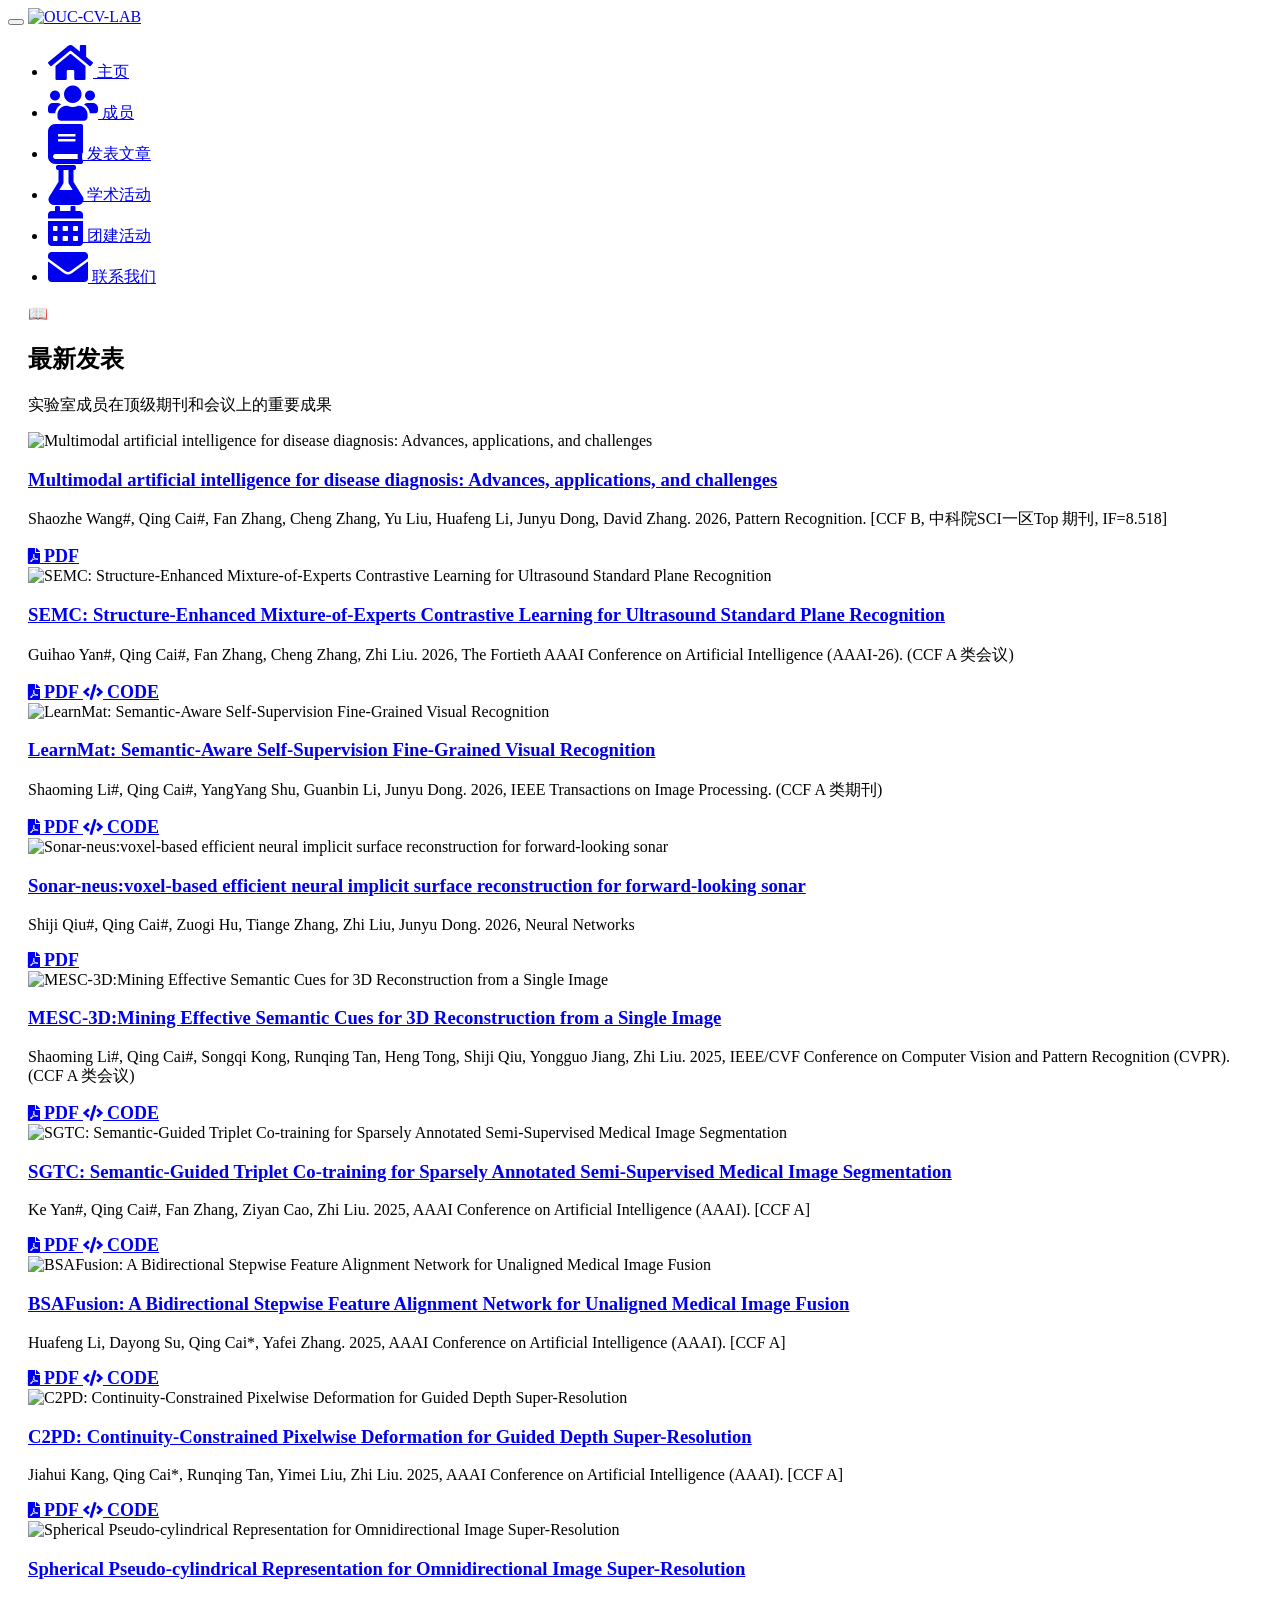
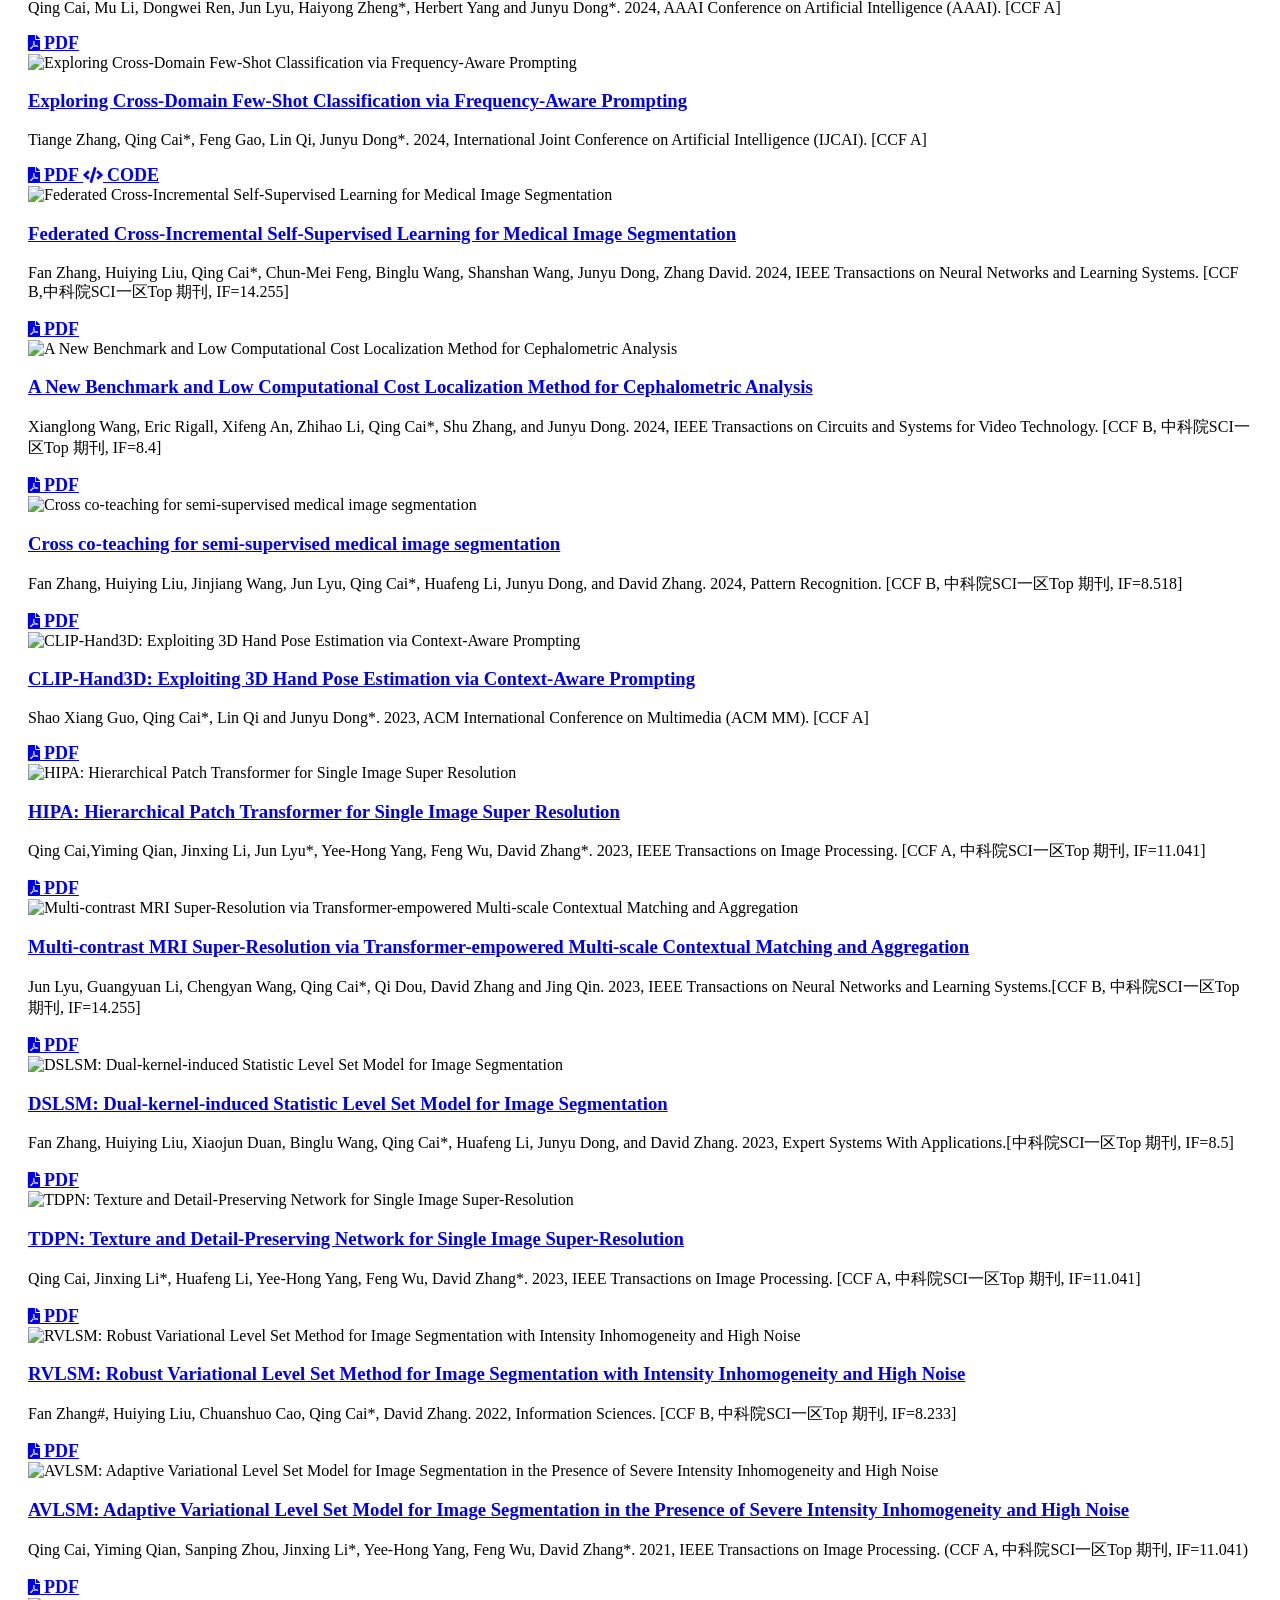
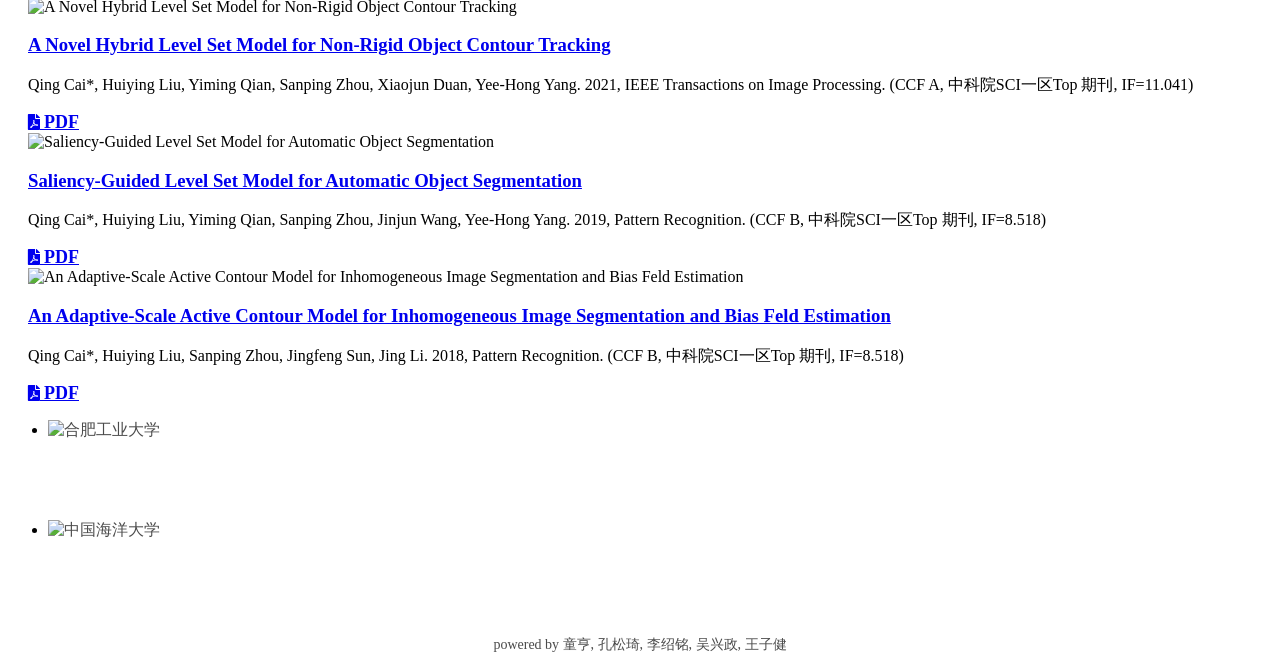
==== docs/publications/index.html @ 2d43ba0e "wzj7.7  添加发布论文" ====
<!DOCTYPE html>
<html>

  <head>
	<meta charset="utf-8">
	<meta http-equiv="X-UA-Compatible" content="IE=edge">
	<!--<meta name="viewport" content="width=device-width, initial-scale=1">-->
	<meta name="viewport" content="width=980">
	<title>计算机视觉前沿交叉实验室 - Publications</title>
	<meta name="description" content="计算机视觉前沿交叉实验室: Publications">
	<link rel="stylesheet" href="http://localhost:4000/css/main.css">
	<link rel="canonical" href="http://localhost:4000/publications/">
	<link rel="shortcut icon" type ="image/x-icon" href="http://localhost:4000/images/icon.ico">
	<link rel="stylesheet" href="https://use.fontawesome.com/releases/v5.0.13/css/all.css" integrity="sha384-DNOHZ68U8hZfKXOrtjWvjxusGo9WQnrNx2sqG0tfsghAvtVlRW3tvkXWZh58N9jp" crossorigin="anonymous">
	<link rel="stylesheet" href="/css/academicons/css/academicons.css">

	
</head>


  <body>

    <div class="navbar navbar-default navbar-fixed-top" role="navigation">
  <div class="container-fluid">
	<div class="navbar-header">
	  <button type="button" class="navbar-toggle collapsed" data-toggle="collapse" data-target="#navbar-collapse-1" aria-expanded="false">
		<span class="sr-only">Toggle navigation</span>
		<span class="icon-bar"></span>
		<span class="icon-bar"></span>
		<span class="icon-bar"></span>
	  </button>
	
    <a class="navbar-brand" href="http://localhost:4000/" style="padding-top: 6px;">
		<!-- Frontier CrossVision Laboratory @ OUC -->
		<img src="http://localhost:4000/images/vmvlab_cw.png" alt="OUC-CV-LAB" width="100" height="75" class="d-inline-block align-text-top" style="margin: 0px; padding:0px;">
	</a>
	</div>

	<div class="collapse navbar-collapse" id="navbar-collapse-1">
	  <ul class="nav navbar-nav navbar-right">
		<li><a href="http://localhost:4000/" class="nav-link"><i class="fas fa-home" style="font-size: 2.5rem"></i> 主页</a></li>
		<li><a href="http://localhost:4000/team" class="nav-link"><i class="fas fa-users" style="font-size: 2.5rem"></i> 成员</a></li>

		<li><a href="http://localhost:4000/publications" class="nav-link"><i class="fas fa-book" style="font-size: 2.5rem"></i> 发表文章</a></li>
		<!-- <li><a href="http://localhost:4000/code">Code</a></li> -->
		<li><a href="http://localhost:4000/activity" class="nav-link"><i class="fas fa-flask" style="font-size: 2.5rem"></i> 学术活动</a></li>
		<li><a href="http://localhost:4000/tuanjian" class="nav-link"><i class="fas fa-calendar-alt" style="font-size: 2.5rem"></i> 团建活动</a></li>
		<li><a href="http://localhost:4000/contact" class="nav-link"><i class="fas fa-envelope" style="font-size: 2.5rem"></i> 联系我们</a></li>
	  </ul>
	</div>
	
  </div>
</div>



    <div class="container-fluid">
      <div class="row" style="margin-left: 20px; margin-right: 20px;">
        <!-- 发表文章内容区域 -->
<div class="content-section">
  <div class="row">
    <div class="col-sm-12">
      <div class="publications-section">
        <div class="section-header">
          <div class="section-icon">📖</div>
          <div>
            <h2 class="section-title">最新发表</h2>
            <p class="section-description">实验室成员在顶级期刊和会议上的重要成果</p>
          </div>
        </div>
        
        <div class="publications-grid">
          
          
          <div class="publication-card">
            <!-- 论文图片在上方 -->
            <div class="publication-image">
              <img src="http://localhost:4000/images/pubpic/wangshaozhe_26.jpg" alt="Multimodal artificial intelligence for disease diagnosis: Advances, applications, and challenges" />
            </div>
            
            <!-- 论文文字描述在图片下方 -->
            <div class="publication-content">
              <h3 class="publication-title">
                
                <a href="https://www.sciencedirect.com/science/article/pii/S003132032600422X" target="_blank">Multimodal artificial intelligence for disease diagnosis: Advances, applications, and challenges</a>
                
              </h3>
              <p class="publication-authors">Shaozhe Wang#, Qing Cai#, Fan Zhang, Cheng Zhang, Yu Liu, Huafeng Li, Junyu Dong, David Zhang. 2026, Pattern Recognition. [CCF B, 中科院SCI一区Top 期刊, IF=8.518]</p>
              
              <!-- 操作按钮 -->
              <div class="publication-links">
                
                <a href="https://www.sciencedirect.com/science/article/pii/S003132032600422X" class="publication-link pdf-link" target="_blank">
                  <i class="fas fa-file-pdf"></i>
                  <span style="font-size: 18px; font-weight: bold;">PDF</span>
                </a>
                
                
              </div>
            </div>
          </div>
          
          
          
          <div class="publication-card">
            <!-- 论文图片在上方 -->
            <div class="publication-image">
              <img src="http://localhost:4000/images/pubpic/yanguihao_26.jpg" alt="SEMC: Structure-Enhanced Mixture-of-Experts Contrastive Learning for Ultrasound Standard Plane Recognition" />
            </div>
            
            <!-- 论文文字描述在图片下方 -->
            <div class="publication-content">
              <h3 class="publication-title">
                
                <a href="https://ojs.aaai.org/index.php/AAAI/article/view/37241" target="_blank">SEMC: Structure-Enhanced Mixture-of-Experts Contrastive Learning for Ultrasound Standard Plane Recognition</a>
                
              </h3>
              <p class="publication-authors">Guihao Yan#, Qing Cai#, Fan Zhang, Cheng Zhang, Zhi Liu. 2026, The Fortieth AAAI Conference on Artificial Intelligence (AAAI-26). (CCF A 类会议)</p>
              
              <!-- 操作按钮 -->
              <div class="publication-links">
                
                <a href="https://arxiv.org/abs/2511.12559" class="publication-link pdf-link" target="_blank">
                  <i class="fas fa-file-pdf"></i>
                  <span style="font-size: 18px; font-weight: bold;">PDF</span>
                </a>
                
                
                <a href="https://github.com/YanGuihao/SEMC" class="publication-link code-link" target="_blank">
                  <i class="fas fa-code"></i>
                  <span style="font-size: 18px; font-weight: bold;">CODE</span>
                </a>
                
              </div>
            </div>
          </div>
          
          
          
          <div class="publication-card">
            <!-- 论文图片在上方 -->
            <div class="publication-image">
              <img src="http://localhost:4000/images/pubpic/lishaoming_26.jpg" alt="LearnMat: Semantic-Aware Self-Supervision Fine-Grained Visual Recognition" />
            </div>
            
            <!-- 论文文字描述在图片下方 -->
            <div class="publication-content">
              <h3 class="publication-title">
                
                <a href="https://ieeexplore.ieee.org/document/11433510" target="_blank">LearnMat: Semantic-Aware Self-Supervision Fine-Grained Visual Recognition</a>
                
              </h3>
              <p class="publication-authors">Shaoming Li#, Qing Cai#, YangYang Shu, Guanbin Li, Junyu Dong. 2026, IEEE Transactions on Image Processing. (CCF A 类期刊)</p>
              
              <!-- 操作按钮 -->
              <div class="publication-links">
                
                <a href="https://ieeexplore.ieee.org/stamp/stamp.jsp?tp=&arnumber=11433510" class="publication-link pdf-link" target="_blank">
                  <i class="fas fa-file-pdf"></i>
                  <span style="font-size: 18px; font-weight: bold;">PDF</span>
                </a>
                
                
                <a href="https://github.com/Heng-CHY/LearnMat" class="publication-link code-link" target="_blank">
                  <i class="fas fa-code"></i>
                  <span style="font-size: 18px; font-weight: bold;">CODE</span>
                </a>
                
              </div>
            </div>
          </div>
          
          
          
          <div class="publication-card">
            <!-- 论文图片在上方 -->
            <div class="publication-image">
              <img src="http://localhost:4000/images/pubpic/qiushiji_26.jpg" alt="Sonar-neus:voxel-based efficient neural implicit surface reconstruction for forward-looking sonar" />
            </div>
            
            <!-- 论文文字描述在图片下方 -->
            <div class="publication-content">
              <h3 class="publication-title">
                
                <a href="https://www.sciencedirect.com/science/article/pii/S0893608026001267" target="_blank">Sonar-neus:voxel-based efficient neural implicit surface reconstruction for forward-looking sonar</a>
                
              </h3>
              <p class="publication-authors">Shiji Qiu#, Qing Cai#, Zuogi Hu, Tiange Zhang, Zhi Liu, Junyu Dong. 2026, Neural Networks</p>
              
              <!-- 操作按钮 -->
              <div class="publication-links">
                
                <a href="https://doi.org/10.1016/j.neunet.2026.108664" class="publication-link pdf-link" target="_blank">
                  <i class="fas fa-file-pdf"></i>
                  <span style="font-size: 18px; font-weight: bold;">PDF</span>
                </a>
                
                
              </div>
            </div>
          </div>
          
          
          
          <div class="publication-card">
            <!-- 论文图片在上方 -->
            <div class="publication-image">
              <img src="http://localhost:4000/images/pubpic/2743.jpg" alt="MESC-3D:Mining Effective Semantic Cues for 3D Reconstruction from a Single Image" />
            </div>
            
            <!-- 论文文字描述在图片下方 -->
            <div class="publication-content">
              <h3 class="publication-title">
                
                <a href="https://arxiv.org/html/2502.20861v1" target="_blank">MESC-3D:Mining Effective Semantic Cues for 3D Reconstruction from a Single Image</a>
                
              </h3>
              <p class="publication-authors">Shaoming Li#, Qing Cai#, Songqi Kong, Runqing Tan, Heng Tong, Shiji Qiu, Yongguo Jiang, Zhi Liu. 2025, IEEE/CVF Conference on Computer Vision and Pattern Recognition (CVPR). (CCF A 类会议)</p>
              
              <!-- 操作按钮 -->
              <div class="publication-links">
                
                <a href="https://arxiv.org/html/2502.20861v1" class="publication-link pdf-link" target="_blank">
                  <i class="fas fa-file-pdf"></i>
                  <span style="font-size: 18px; font-weight: bold;">PDF</span>
                </a>
                
                
                <a href="https://github.com/QINGQINGLE/MESC-3D/tree/main" class="publication-link code-link" target="_blank">
                  <i class="fas fa-code"></i>
                  <span style="font-size: 18px; font-weight: bold;">CODE</span>
                </a>
                
              </div>
            </div>
          </div>
          
          
          
          <div class="publication-card">
            <!-- 论文图片在上方 -->
            <div class="publication-image">
              <img src="http://localhost:4000/images/pubpic/yankeaaai.jpg" alt="SGTC: Semantic-Guided Triplet Co-training for Sparsely Annotated Semi-Supervised Medical Image Segmentation" />
            </div>
            
            <!-- 论文文字描述在图片下方 -->
            <div class="publication-content">
              <h3 class="publication-title">
                
                <a href="https://arxiv.org/abs/2412.15526" target="_blank">SGTC: Semantic-Guided Triplet Co-training for Sparsely Annotated Semi-Supervised Medical Image Segmentation</a>
                
              </h3>
              <p class="publication-authors">Ke Yan#, Qing Cai#, Fan Zhang, Ziyan Cao, Zhi Liu. 2025, AAAI Conference on Artificial Intelligence (AAAI). [CCF A]</p>
              
              <!-- 操作按钮 -->
              <div class="publication-links">
                
                <a href="https://arxiv.org/abs/2412.15526" class="publication-link pdf-link" target="_blank">
                  <i class="fas fa-file-pdf"></i>
                  <span style="font-size: 18px; font-weight: bold;">PDF</span>
                </a>
                
                
                <a href="https://github.com/xmeimeimei/SGTC" class="publication-link code-link" target="_blank">
                  <i class="fas fa-code"></i>
                  <span style="font-size: 18px; font-weight: bold;">CODE</span>
                </a>
                
              </div>
            </div>
          </div>
          
          
          
          <div class="publication-card">
            <!-- 论文图片在上方 -->
            <div class="publication-image">
              <img src="http://localhost:4000/images/pubpic/bsafusion.jpg" alt="BSAFusion: A Bidirectional Stepwise Feature Alignment Network for Unaligned Medical Image Fusion" />
            </div>
            
            <!-- 论文文字描述在图片下方 -->
            <div class="publication-content">
              <h3 class="publication-title">
                
                <a href="https://arxiv.org/pdf/2412.08050" target="_blank">BSAFusion: A Bidirectional Stepwise Feature Alignment Network for Unaligned Medical Image Fusion</a>
                
              </h3>
              <p class="publication-authors">Huafeng Li, Dayong Su, Qing Cai*, Yafei Zhang. 2025, AAAI Conference on Artificial Intelligence (AAAI). [CCF A]</p>
              
              <!-- 操作按钮 -->
              <div class="publication-links">
                
                <a href="https://arxiv.org/pdf/2412.08050" class="publication-link pdf-link" target="_blank">
                  <i class="fas fa-file-pdf"></i>
                  <span style="font-size: 18px; font-weight: bold;">PDF</span>
                </a>
                
                
                <a href="https://github.com/slrl123/BSAFusion" class="publication-link code-link" target="_blank">
                  <i class="fas fa-code"></i>
                  <span style="font-size: 18px; font-weight: bold;">CODE</span>
                </a>
                
              </div>
            </div>
          </div>
          
          
          
          <div class="publication-card">
            <!-- 论文图片在上方 -->
            <div class="publication-image">
              <img src="http://localhost:4000/images/pubpic/c2pd.jpg" alt="C2PD: Continuity-Constrained Pixelwise Deformation for Guided Depth Super-Resolution" />
            </div>
            
            <!-- 论文文字描述在图片下方 -->
            <div class="publication-content">
              <h3 class="publication-title">
                
                <a href="https://arxiv.org/pdf/2501.07688" target="_blank">C2PD: Continuity-Constrained Pixelwise Deformation for Guided Depth Super-Resolution</a>
                
              </h3>
              <p class="publication-authors">Jiahui Kang, Qing Cai*, Runqing Tan, Yimei Liu, Zhi Liu. 2025, AAAI Conference on Artificial Intelligence (AAAI). [CCF A]</p>
              
              <!-- 操作按钮 -->
              <div class="publication-links">
                
                <a href="https://arxiv.org/pdf/2501.07688" class="publication-link pdf-link" target="_blank">
                  <i class="fas fa-file-pdf"></i>
                  <span style="font-size: 18px; font-weight: bold;">PDF</span>
                </a>
                
                
                <a href="https://github.com/amhamster/C2PD" class="publication-link code-link" target="_blank">
                  <i class="fas fa-code"></i>
                  <span style="font-size: 18px; font-weight: bold;">CODE</span>
                </a>
                
              </div>
            </div>
          </div>
          
          
          
          <div class="publication-card">
            <!-- 论文图片在上方 -->
            <div class="publication-image">
              <img src="http://localhost:4000/images/pubpic/spr.jpg" alt="Spherical Pseudo-cylindrical Representation for Omnidirectional Image Super-Resolution" />
            </div>
            
            <!-- 论文文字描述在图片下方 -->
            <div class="publication-content">
              <h3 class="publication-title">
                
                <a href="https://ojs.aaai.org/index.php/AAAI/article/view/27846" target="_blank">Spherical Pseudo-cylindrical Representation for Omnidirectional Image Super-Resolution</a>
                
              </h3>
              <p class="publication-authors">Qing Cai, Mu Li, Dongwei Ren, Jun Lyu, Haiyong Zheng*, Herbert Yang and Junyu Dong*. 2024, AAAI Conference on Artificial Intelligence (AAAI). [CCF A]</p>
              
              <!-- 操作按钮 -->
              <div class="publication-links">
                
                <a href="https://ojs.aaai.org/index.php/AAAI/article/view/27846" class="publication-link pdf-link" target="_blank">
                  <i class="fas fa-file-pdf"></i>
                  <span style="font-size: 18px; font-weight: bold;">PDF</span>
                </a>
                
                
              </div>
            </div>
          </div>
          
          
          
          <div class="publication-card">
            <!-- 论文图片在上方 -->
            <div class="publication-image">
              <img src="http://localhost:4000/images/pubpic/tiange.jpg" alt="Exploring Cross-Domain Few-Shot Classification via Frequency-Aware Prompting" />
            </div>
            
            <!-- 论文文字描述在图片下方 -->
            <div class="publication-content">
              <h3 class="publication-title">
                
                <a href="https://arxiv.org/pdf/2406.16422" target="_blank">Exploring Cross-Domain Few-Shot Classification via Frequency-Aware Prompting</a>
                
              </h3>
              <p class="publication-authors">Tiange Zhang, Qing Cai*, Feng Gao, Lin Qi, Junyu Dong*. 2024, International Joint Conference on Artificial Intelligence (IJCAI). [CCF A]</p>
              
              <!-- 操作按钮 -->
              <div class="publication-links">
                
                <a href="https://arxiv.org/pdf/2406.16422" class="publication-link pdf-link" target="_blank">
                  <i class="fas fa-file-pdf"></i>
                  <span style="font-size: 18px; font-weight: bold;">PDF</span>
                </a>
                
                
                <a href="https://github.com/tinkez/FAP_CDFSC" class="publication-link code-link" target="_blank">
                  <i class="fas fa-code"></i>
                  <span style="font-size: 18px; font-weight: bold;">CODE</span>
                </a>
                
              </div>
            </div>
          </div>
          
          
          
          <div class="publication-card">
            <!-- 论文图片在上方 -->
            <div class="publication-image">
              <img src="http://localhost:4000/images/pubpic/1842.jpg" alt="Federated Cross-Incremental Self-Supervised Learning for Medical Image Segmentation" />
            </div>
            
            <!-- 论文文字描述在图片下方 -->
            <div class="publication-content">
              <h3 class="publication-title">
                
                <a href="https://ieeexplore.ieee.org/abstract/document/10715722" target="_blank">Federated Cross-Incremental Self-Supervised Learning for Medical Image Segmentation</a>
                
              </h3>
              <p class="publication-authors">Fan Zhang, Huiying Liu, Qing Cai*, Chun-Mei Feng, Binglu Wang, Shanshan Wang, Junyu Dong, Zhang David. 2024, IEEE Transactions on Neural Networks and Learning Systems. [CCF B,中科院SCI一区Top 期刊, IF=14.255]</p>
              
              <!-- 操作按钮 -->
              <div class="publication-links">
                
                <a href="https://ieeexplore.ieee.org/abstract/document/10715722" class="publication-link pdf-link" target="_blank">
                  <i class="fas fa-file-pdf"></i>
                  <span style="font-size: 18px; font-weight: bold;">PDF</span>
                </a>
                
                
              </div>
            </div>
          </div>
          
          
          
          <div class="publication-card">
            <!-- 论文图片在上方 -->
            <div class="publication-image">
              <img src="http://localhost:4000/images/pubpic/2041.jpg" alt="A New Benchmark and Low Computational Cost Localization Method for Cephalometric Analysis" />
            </div>
            
            <!-- 论文文字描述在图片下方 -->
            <div class="publication-content">
              <h3 class="publication-title">
                
                <a href="https://ieeexplore.ieee.org/abstract/document/10494542" target="_blank">A New Benchmark and Low Computational Cost Localization Method for Cephalometric Analysis</a>
                
              </h3>
              <p class="publication-authors">Xianglong Wang, Eric Rigall, Xifeng An, Zhihao Li, Qing Cai*, Shu Zhang, and Junyu Dong. 2024, IEEE Transactions on Circuits and Systems for Video Technology. [CCF B, 中科院SCI一区Top 期刊, IF=8.4]</p>
              
              <!-- 操作按钮 -->
              <div class="publication-links">
                
                <a href="https://ieeexplore.ieee.org/abstract/document/10494542" class="publication-link pdf-link" target="_blank">
                  <i class="fas fa-file-pdf"></i>
                  <span style="font-size: 18px; font-weight: bold;">PDF</span>
                </a>
                
                
              </div>
            </div>
          </div>
          
          
          
          <div class="publication-card">
            <!-- 论文图片在上方 -->
            <div class="publication-image">
              <img src="http://localhost:4000/images/pubpic/2220.jpg" alt="Cross co-teaching for semi-supervised medical image segmentation" />
            </div>
            
            <!-- 论文文字描述在图片下方 -->
            <div class="publication-content">
              <h3 class="publication-title">
                
                <a href="https://www.sciencedirect.com/science/article/pii/S0031320324001778" target="_blank">Cross co-teaching for semi-supervised medical image segmentation</a>
                
              </h3>
              <p class="publication-authors">Fan Zhang, Huiying Liu, Jinjiang Wang, Jun Lyu, Qing Cai*, Huafeng Li, Junyu Dong, and David Zhang. 2024, Pattern Recognition. [CCF B, 中科院SCI一区Top 期刊, IF=8.518]</p>
              
              <!-- 操作按钮 -->
              <div class="publication-links">
                
                <a href="https://www.sciencedirect.com/science/article/pii/S0031320324001778" class="publication-link pdf-link" target="_blank">
                  <i class="fas fa-file-pdf"></i>
                  <span style="font-size: 18px; font-weight: bold;">PDF</span>
                </a>
                
                
              </div>
            </div>
          </div>
          
          
          
          <div class="publication-card">
            <!-- 论文图片在上方 -->
            <div class="publication-image">
              <img src="http://localhost:4000/images/pubpic/2359.jpg" alt="CLIP-Hand3D: Exploiting 3D Hand Pose Estimation via Context-Aware Prompting" />
            </div>
            
            <!-- 论文文字描述在图片下方 -->
            <div class="publication-content">
              <h3 class="publication-title">
                
                <a href="https://arxiv.org/pdf/2309.16140" target="_blank">CLIP-Hand3D: Exploiting 3D Hand Pose Estimation via Context-Aware Prompting</a>
                
              </h3>
              <p class="publication-authors">Shao Xiang Guo, Qing Cai*, Lin Qi and Junyu Dong*. 2023, ACM International Conference on Multimedia (ACM MM). [CCF A]</p>
              
              <!-- 操作按钮 -->
              <div class="publication-links">
                
                <a href="https://arxiv.org/pdf/2309.16140" class="publication-link pdf-link" target="_blank">
                  <i class="fas fa-file-pdf"></i>
                  <span style="font-size: 18px; font-weight: bold;">PDF</span>
                </a>
                
                
              </div>
            </div>
          </div>
          
          
          
          <div class="publication-card">
            <!-- 论文图片在上方 -->
            <div class="publication-image">
              <img src="http://localhost:4000/images/pubpic/hipa.jpg" alt="HIPA: Hierarchical Patch Transformer for Single Image Super Resolution" />
            </div>
            
            <!-- 论文文字描述在图片下方 -->
            <div class="publication-content">
              <h3 class="publication-title">
                
                <a href="https://arxiv.org/pdf/2203.10247" target="_blank">HIPA: Hierarchical Patch Transformer for Single Image Super Resolution</a>
                
              </h3>
              <p class="publication-authors">Qing Cai,Yiming Qian, Jinxing Li, Jun Lyu*, Yee-Hong Yang, Feng Wu, David Zhang*. 2023, IEEE Transactions on Image Processing. [CCF A, 中科院SCI一区Top 期刊, IF=11.041]</p>
              
              <!-- 操作按钮 -->
              <div class="publication-links">
                
                <a href="https://arxiv.org/pdf/2203.10247" class="publication-link pdf-link" target="_blank">
                  <i class="fas fa-file-pdf"></i>
                  <span style="font-size: 18px; font-weight: bold;">PDF</span>
                </a>
                
                
              </div>
            </div>
          </div>
          
          
          
          <div class="publication-card">
            <!-- 论文图片在上方 -->
            <div class="publication-image">
              <img src="http://localhost:4000/images/pubpic/mms.jpg" alt="Multi-contrast MRI Super-Resolution via Transformer-empowered Multi-scale Contextual Matching and Aggregation" />
            </div>
            
            <!-- 论文文字描述在图片下方 -->
            <div class="publication-content">
              <h3 class="publication-title">
                
                <a href="https://ieeexplore.ieee.org/abstract/document/10063231" target="_blank">Multi-contrast MRI Super-Resolution via Transformer-empowered Multi-scale Contextual Matching and Aggregation</a>
                
              </h3>
              <p class="publication-authors">Jun Lyu, Guangyuan Li, Chengyan Wang, Qing Cai*, Qi Dou, David Zhang and Jing Qin. 2023, IEEE Transactions on Neural Networks and Learning Systems.[CCF B, 中科院SCI一区Top 期刊, IF=14.255]</p>
              
              <!-- 操作按钮 -->
              <div class="publication-links">
                
                <a href="https://ieeexplore.ieee.org/abstract/document/10063231" class="publication-link pdf-link" target="_blank">
                  <i class="fas fa-file-pdf"></i>
                  <span style="font-size: 18px; font-weight: bold;">PDF</span>
                </a>
                
                
              </div>
            </div>
          </div>
          
          
          
          <div class="publication-card">
            <!-- 论文图片在上方 -->
            <div class="publication-image">
              <img src="http://localhost:4000/images/pubpic/4923.jpg" alt="DSLSM: Dual-kernel-induced Statistic Level Set Model for Image Segmentation" />
            </div>
            
            <!-- 论文文字描述在图片下方 -->
            <div class="publication-content">
              <h3 class="publication-title">
                
                <a href="https://www.sciencedirect.com/science/article/pii/S0957417423032748" target="_blank">DSLSM: Dual-kernel-induced Statistic Level Set Model for Image Segmentation</a>
                
              </h3>
              <p class="publication-authors">Fan Zhang, Huiying Liu, Xiaojun Duan, Binglu Wang, Qing Cai*, Huafeng Li, Junyu Dong, and David Zhang. 2023, Expert Systems With Applications.[中科院SCI一区Top 期刊, IF=8.5]</p>
              
              <!-- 操作按钮 -->
              <div class="publication-links">
                
                <a href="https://www.sciencedirect.com/science/article/pii/S0957417423032748" class="publication-link pdf-link" target="_blank">
                  <i class="fas fa-file-pdf"></i>
                  <span style="font-size: 18px; font-weight: bold;">PDF</span>
                </a>
                
                
              </div>
            </div>
          </div>
          
          
          
          <div class="publication-card">
            <!-- 论文图片在上方 -->
            <div class="publication-image">
              <img src="http://localhost:4000/images/pubpic/5952.jpg" alt="TDPN: Texture and Detail-Preserving Network for Single Image Super-Resolution" />
            </div>
            
            <!-- 论文文字描述在图片下方 -->
            <div class="publication-content">
              <h3 class="publication-title">
                
                <a href="https://ieeexplore.ieee.org/abstract/document/9727093" target="_blank">TDPN: Texture and Detail-Preserving Network for Single Image Super-Resolution</a>
                
              </h3>
              <p class="publication-authors">Qing Cai, Jinxing Li*, Huafeng Li, Yee-Hong Yang, Feng Wu, David Zhang*. 2023, IEEE Transactions on Image Processing. [CCF A, 中科院SCI一区Top 期刊, IF=11.041]</p>
              
              <!-- 操作按钮 -->
              <div class="publication-links">
                
                <a href="https://ieeexplore.ieee.org/abstract/document/9727093" class="publication-link pdf-link" target="_blank">
                  <i class="fas fa-file-pdf"></i>
                  <span style="font-size: 18px; font-weight: bold;">PDF</span>
                </a>
                
                
              </div>
            </div>
          </div>
          
          
          
          <div class="publication-card">
            <!-- 论文图片在上方 -->
            <div class="publication-image">
              <img src="http://localhost:4000/images/pubpic/0303.jpg" alt="RVLSM: Robust Variational Level Set Method for Image Segmentation with Intensity Inhomogeneity and High Noise" />
            </div>
            
            <!-- 论文文字描述在图片下方 -->
            <div class="publication-content">
              <h3 class="publication-title">
                
                <a href="https://www.sciencedirect.com/science/article/pii/S0020025522002468" target="_blank">RVLSM: Robust Variational Level Set Method for Image Segmentation with Intensity Inhomogeneity and High Noise</a>
                
              </h3>
              <p class="publication-authors">Fan Zhang#, Huiying Liu, Chuanshuo Cao, Qing Cai*, David Zhang. 2022, Information Sciences. [CCF B, 中科院SCI一区Top 期刊, IF=8.233]</p>
              
              <!-- 操作按钮 -->
              <div class="publication-links">
                
                <a href="https://www.sciencedirect.com/science/article/pii/S0020025522002468" class="publication-link pdf-link" target="_blank">
                  <i class="fas fa-file-pdf"></i>
                  <span style="font-size: 18px; font-weight: bold;">PDF</span>
                </a>
                
                
              </div>
            </div>
          </div>
          
          
          
          <div class="publication-card">
            <!-- 论文图片在上方 -->
            <div class="publication-image">
              <img src="http://localhost:4000/images/pubpic/1250.jpg" alt="AVLSM: Adaptive Variational Level Set Model for Image Segmentation in the Presence of Severe Intensity Inhomogeneity and High Noise" />
            </div>
            
            <!-- 论文文字描述在图片下方 -->
            <div class="publication-content">
              <h3 class="publication-title">
                
                <a href="https://ieeexplore.ieee.org/abstract/document/9619954/" target="_blank">AVLSM: Adaptive Variational Level Set Model for Image Segmentation in the Presence of Severe Intensity Inhomogeneity and High Noise</a>
                
              </h3>
              <p class="publication-authors">Qing Cai, Yiming Qian, Sanping Zhou, Jinxing Li*, Yee-Hong Yang, Feng Wu, David Zhang*. 2021, IEEE Transactions on Image Processing. (CCF A, 中科院SCI一区Top 期刊, IF=11.041)</p>
              
              <!-- 操作按钮 -->
              <div class="publication-links">
                
                <a href="https://ieeexplore.ieee.org/abstract/document/9619954/" class="publication-link pdf-link" target="_blank">
                  <i class="fas fa-file-pdf"></i>
                  <span style="font-size: 18px; font-weight: bold;">PDF</span>
                </a>
                
                
              </div>
            </div>
          </div>
          
          
          
          <div class="publication-card">
            <!-- 论文图片在上方 -->
            <div class="publication-image">
              <img src="http://localhost:4000/images/pubpic/1617.jpg" alt="A Novel Hybrid Level Set Model for Non-Rigid Object Contour Tracking" />
            </div>
            
            <!-- 论文文字描述在图片下方 -->
            <div class="publication-content">
              <h3 class="publication-title">
                
                <a href="https://ieeexplore.ieee.org/abstract/document/9626663" target="_blank">A Novel Hybrid Level Set Model for Non-Rigid Object Contour Tracking</a>
                
              </h3>
              <p class="publication-authors">Qing Cai*, Huiying Liu, Yiming Qian, Sanping Zhou, Xiaojun Duan, Yee-Hong Yang. 2021, IEEE Transactions on Image Processing. (CCF A, 中科院SCI一区Top 期刊, IF=11.041)</p>
              
              <!-- 操作按钮 -->
              <div class="publication-links">
                
                <a href="https://ieeexplore.ieee.org/abstract/document/9626663" class="publication-link pdf-link" target="_blank">
                  <i class="fas fa-file-pdf"></i>
                  <span style="font-size: 18px; font-weight: bold;">PDF</span>
                </a>
                
                
              </div>
            </div>
          </div>
          
          
          
          <div class="publication-card">
            <!-- 论文图片在上方 -->
            <div class="publication-image">
              <img src="http://localhost:4000/images/pubpic/1932.jpg" alt="Saliency-Guided Level Set Model for Automatic Object Segmentation" />
            </div>
            
            <!-- 论文文字描述在图片下方 -->
            <div class="publication-content">
              <h3 class="publication-title">
                
                <a href="https://www.sciencedirect.com/science/article/pii/S0031320319301657" target="_blank">Saliency-Guided Level Set Model for Automatic Object Segmentation</a>
                
              </h3>
              <p class="publication-authors">Qing Cai*, Huiying Liu, Yiming Qian, Sanping Zhou, Jinjun Wang, Yee-Hong Yang. 2019, Pattern Recognition. (CCF B, 中科院SCI一区Top 期刊, IF=8.518)</p>
              
              <!-- 操作按钮 -->
              <div class="publication-links">
                
                <a href="https://www.sciencedirect.com/science/article/pii/S0031320319301657" class="publication-link pdf-link" target="_blank">
                  <i class="fas fa-file-pdf"></i>
                  <span style="font-size: 18px; font-weight: bold;">PDF</span>
                </a>
                
                
              </div>
            </div>
          </div>
          
          
          
          <div class="publication-card">
            <!-- 论文图片在上方 -->
            <div class="publication-image">
              <img src="http://localhost:4000/images/pubpic/2132.jpg" alt="An Adaptive-Scale Active Contour Model for Inhomogeneous Image Segmentation and Bias Feld Estimation" />
            </div>
            
            <!-- 论文文字描述在图片下方 -->
            <div class="publication-content">
              <h3 class="publication-title">
                
                <a href="https://www.sciencedirect.com/science/article/pii/S0031320318301729" target="_blank">An Adaptive-Scale Active Contour Model for Inhomogeneous Image Segmentation and Bias Feld Estimation</a>
                
              </h3>
              <p class="publication-authors">Qing Cai*, Huiying Liu, Sanping Zhou, Jingfeng Sun, Jing Li. 2018, Pattern Recognition. (CCF B, 中科院SCI一区Top 期刊, IF=8.518)</p>
              
              <!-- 操作按钮 -->
              <div class="publication-links">
                
                <a href="https://www.sciencedirect.com/science/article/pii/S0031320318301729" class="publication-link pdf-link" target="_blank">
                  <i class="fas fa-file-pdf"></i>
                  <span style="font-size: 18px; font-weight: bold;">PDF</span>
                </a>
                
                
              </div>
            </div>
          </div>
          
          
        </div>
      </div>
    </div>
  </div>
</div>

      </div>
    </div>

    <div id="footer" class="panel" style="margin: 0px; background-color:#fffffff1;">
  <div class="panel-footer" style="background-color:#fffffff1;">
	<div class="container-fluid">
	  <div class="row">


			<ul class="nav navbar-nav navbar-right">
				<li style="width: 340px;height: 100px"><a href="https://www.hfut.edu.cn/" style="color:#4b4b4b; display: flex; align-items: center; text-decoration: none;">
					<img src="http://localhost:4000/images/hegongda_logo_same_320x94.png" alt="合肥工业大学" class="footer-logo" style="height: 140px; width: auto; margin-right: 8px;">
				</a></li>
				<li style="width: 340px;height: 100px"><a href="http://www.ouc.edu.cn/" style="color:#4b4b4b; display: flex; align-items: center; text-decoration: none;">
					<img src="http://localhost:4000/images/ouc-logo_same_320x94.png" alt="中国海洋大学" class="footer-logo" style="height: 140px; width: auto; margin-right: 8px;">
				</a></li>
			</ul>


		
	  </div>
	  <div class="row" style="text-align: center; margin-top: 10px;">
        <p style="color:#4b4b4b; font-size: 14px;">powered by 童亨, 孔松琦, 李绍铭, 吴兴政, 王子健</p>
      </div>
	</div>
  </div>
</div>

<script src="https://ajax.googleapis.com/ajax/libs/jquery/1.11.3/jquery.min.js"></script>
<script src="http://localhost:4000/js/bootstrap.min.js"></script>


  </body>

</html>
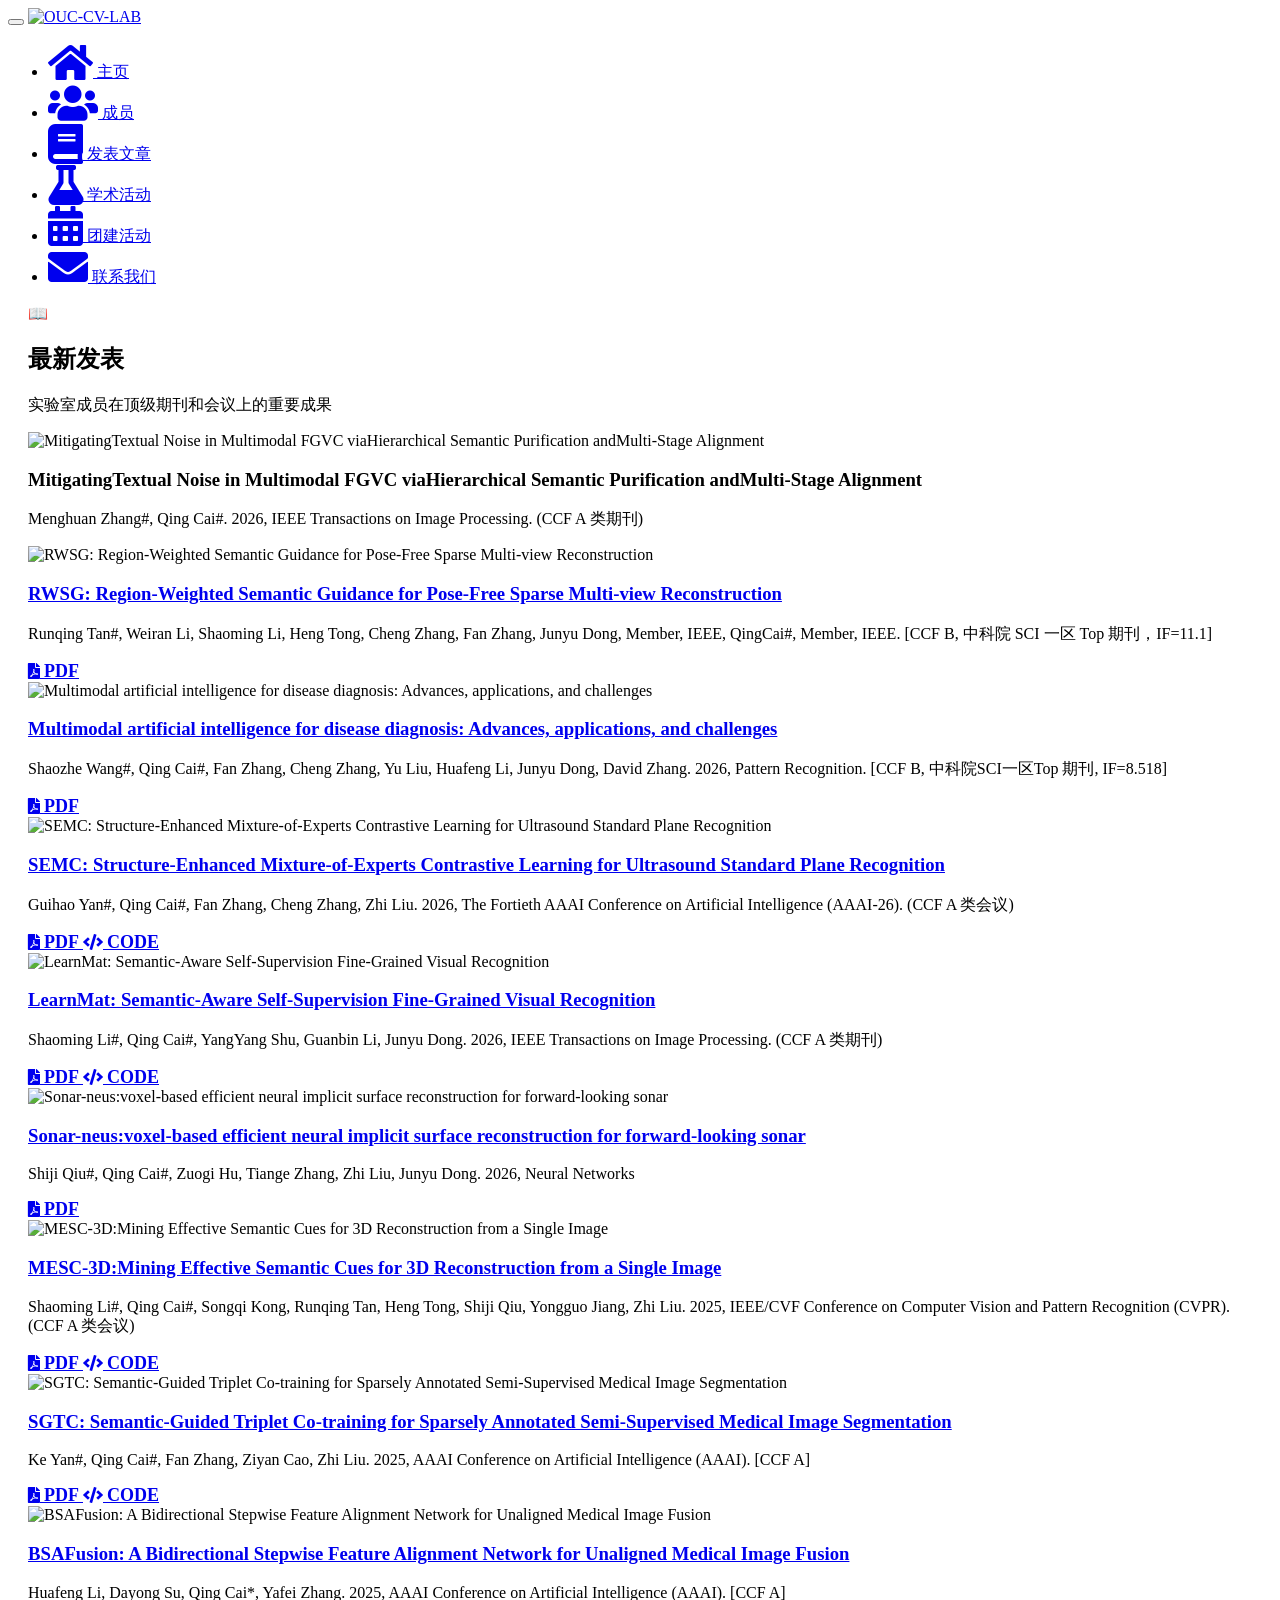
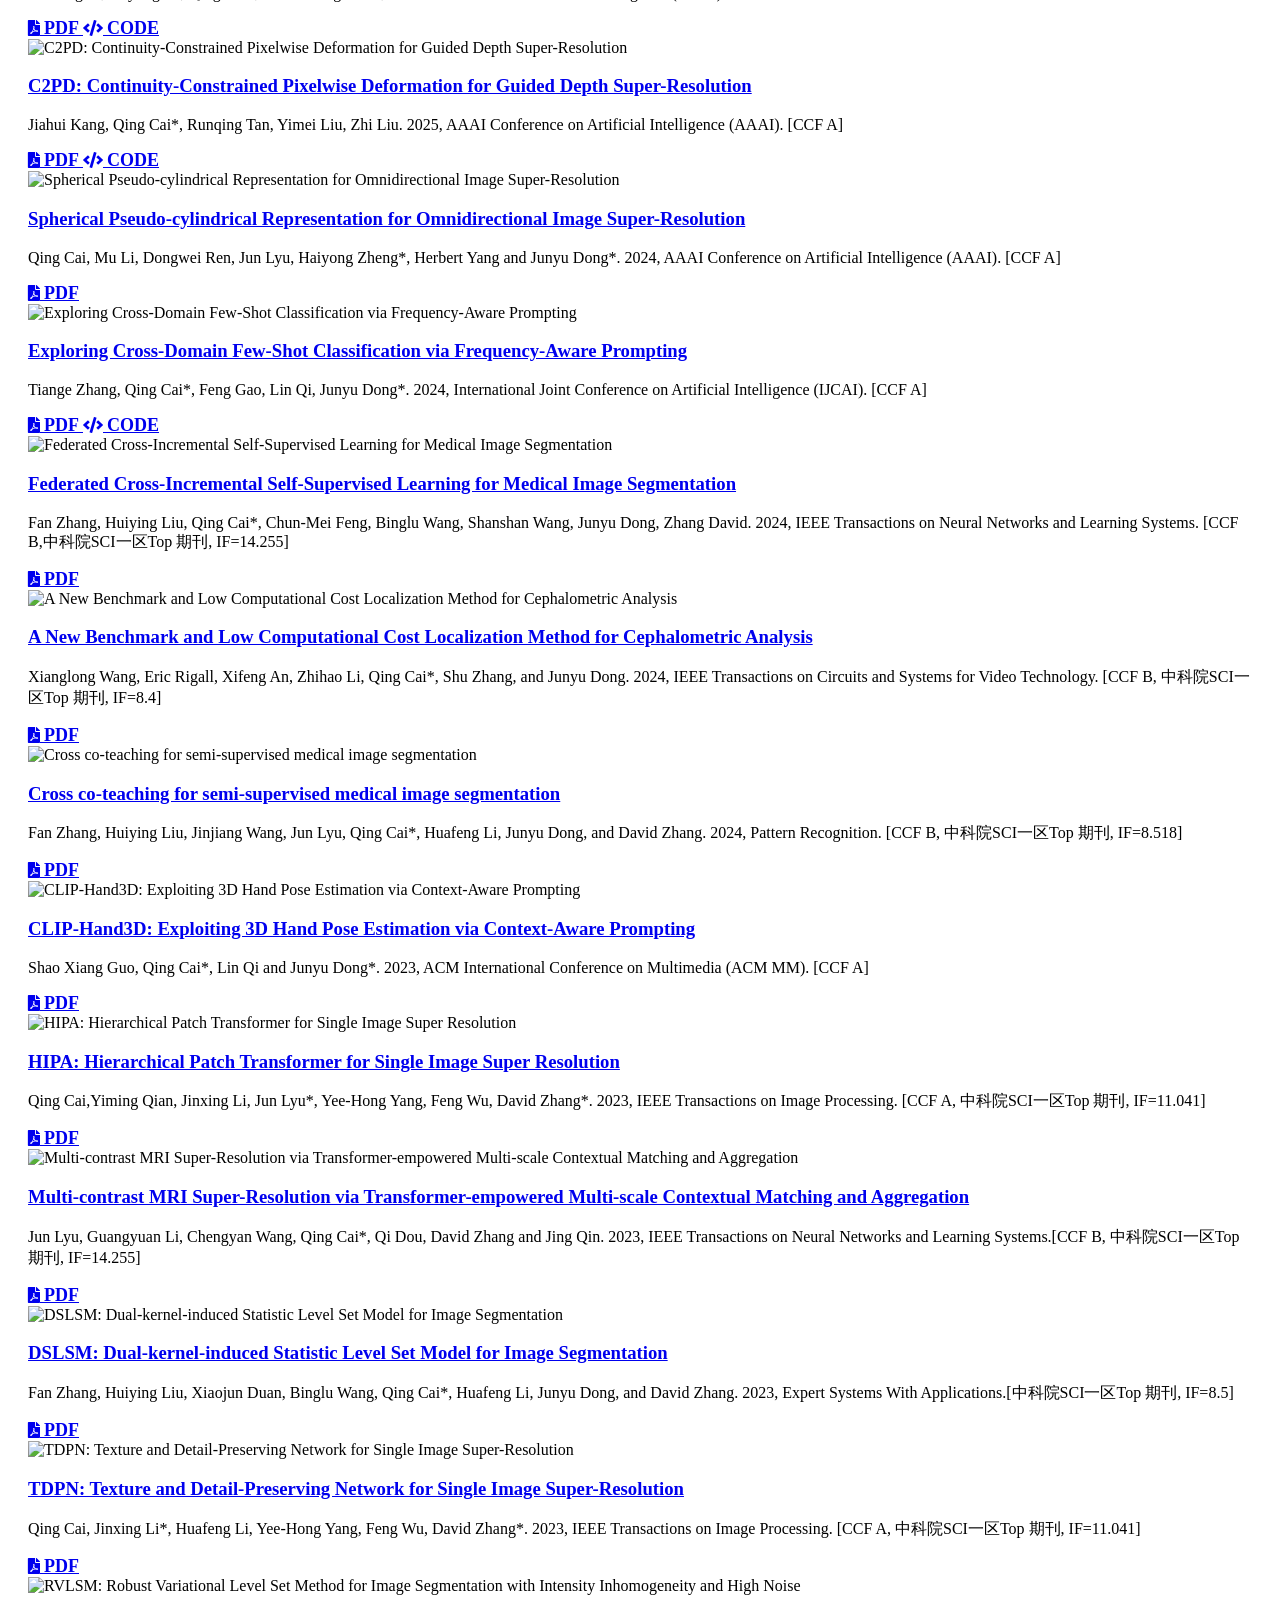
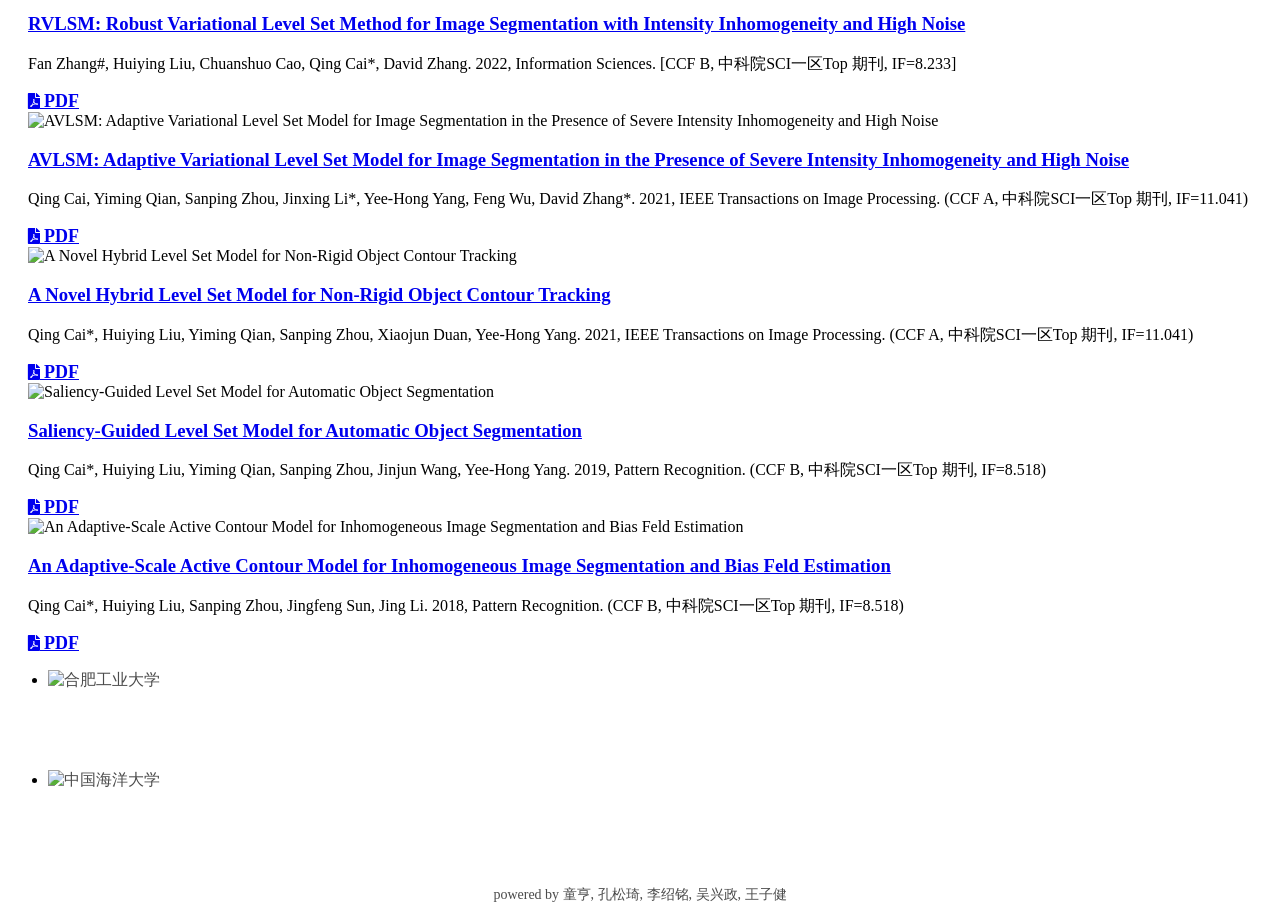
==== commit 5d2ccd4d: "wzj8.25  修改" ====
--- a/docs/publications/index.html
+++ b/docs/publications/index.html
@@ -75,6 +75,61 @@
           <div class="publication-card">
             <!-- 论文图片在上方 -->
             <div class="publication-image">
+              <img src="http://localhost:4000/images/pubpic/zhangmenghuan_26_temp.png" alt="MitigatingTextual Noise in Multimodal FGVC viaHierarchical Semantic Purification andMulti-Stage Alignment" />
+            </div>
+            
+            <!-- 论文文字描述在图片下方 -->
+            <div class="publication-content">
+              <h3 class="publication-title">
+                
+                MitigatingTextual Noise in Multimodal FGVC viaHierarchical Semantic Purification andMulti-Stage Alignment
+                
+              </h3>
+              <p class="publication-authors">Menghuan Zhang#, Qing Cai#. 2026, IEEE Transactions on Image Processing. (CCF A 类期刊)</p>
+              
+              <!-- 操作按钮 -->
+              <div class="publication-links">
+                
+                
+              </div>
+            </div>
+          </div>
+          
+          
+          
+          <div class="publication-card">
+            <!-- 论文图片在上方 -->
+            <div class="publication-image">
+              <img src="http://localhost:4000/images/pubpic/tanruiqing_26.png" alt="RWSG: Region-Weighted Semantic Guidance for Pose-Free Sparse Multi-view Reconstruction" />
+            </div>
+            
+            <!-- 论文文字描述在图片下方 -->
+            <div class="publication-content">
+              <h3 class="publication-title">
+                
+                <a href="https://ieeexplore.ieee.org/abstract/document/11622474" target="_blank">RWSG: Region-Weighted Semantic Guidance for Pose-Free Sparse Multi-view Reconstruction</a>
+                
+              </h3>
+              <p class="publication-authors">Runqing Tan#, Weiran Li, Shaoming Li, Heng Tong, Cheng Zhang, Fan Zhang, Junyu Dong, Member, IEEE, QingCai#, Member, IEEE. [CCF B, 中科院 SCI 一区 Top 期刊，IF=11.1]</p>
+              
+              <!-- 操作按钮 -->
+              <div class="publication-links">
+                
+                <a href="https://ieeexplore.ieee.org/stamp/stamp.jsp?tp=&arnumber=11622474" class="publication-link pdf-link" target="_blank">
+                  <i class="fas fa-file-pdf"></i>
+                  <span style="font-size: 18px; font-weight: bold;">PDF</span>
+                </a>
+                
+                
+              </div>
+            </div>
+          </div>
+          
+          
+          
+          <div class="publication-card">
+            <!-- 论文图片在上方 -->
+            <div class="publication-image">
               <img src="http://localhost:4000/images/pubpic/wangshaozhe_26.jpg" alt="Multimodal artificial intelligence for disease diagnosis: Advances, applications, and challenges" />
             </div>
             
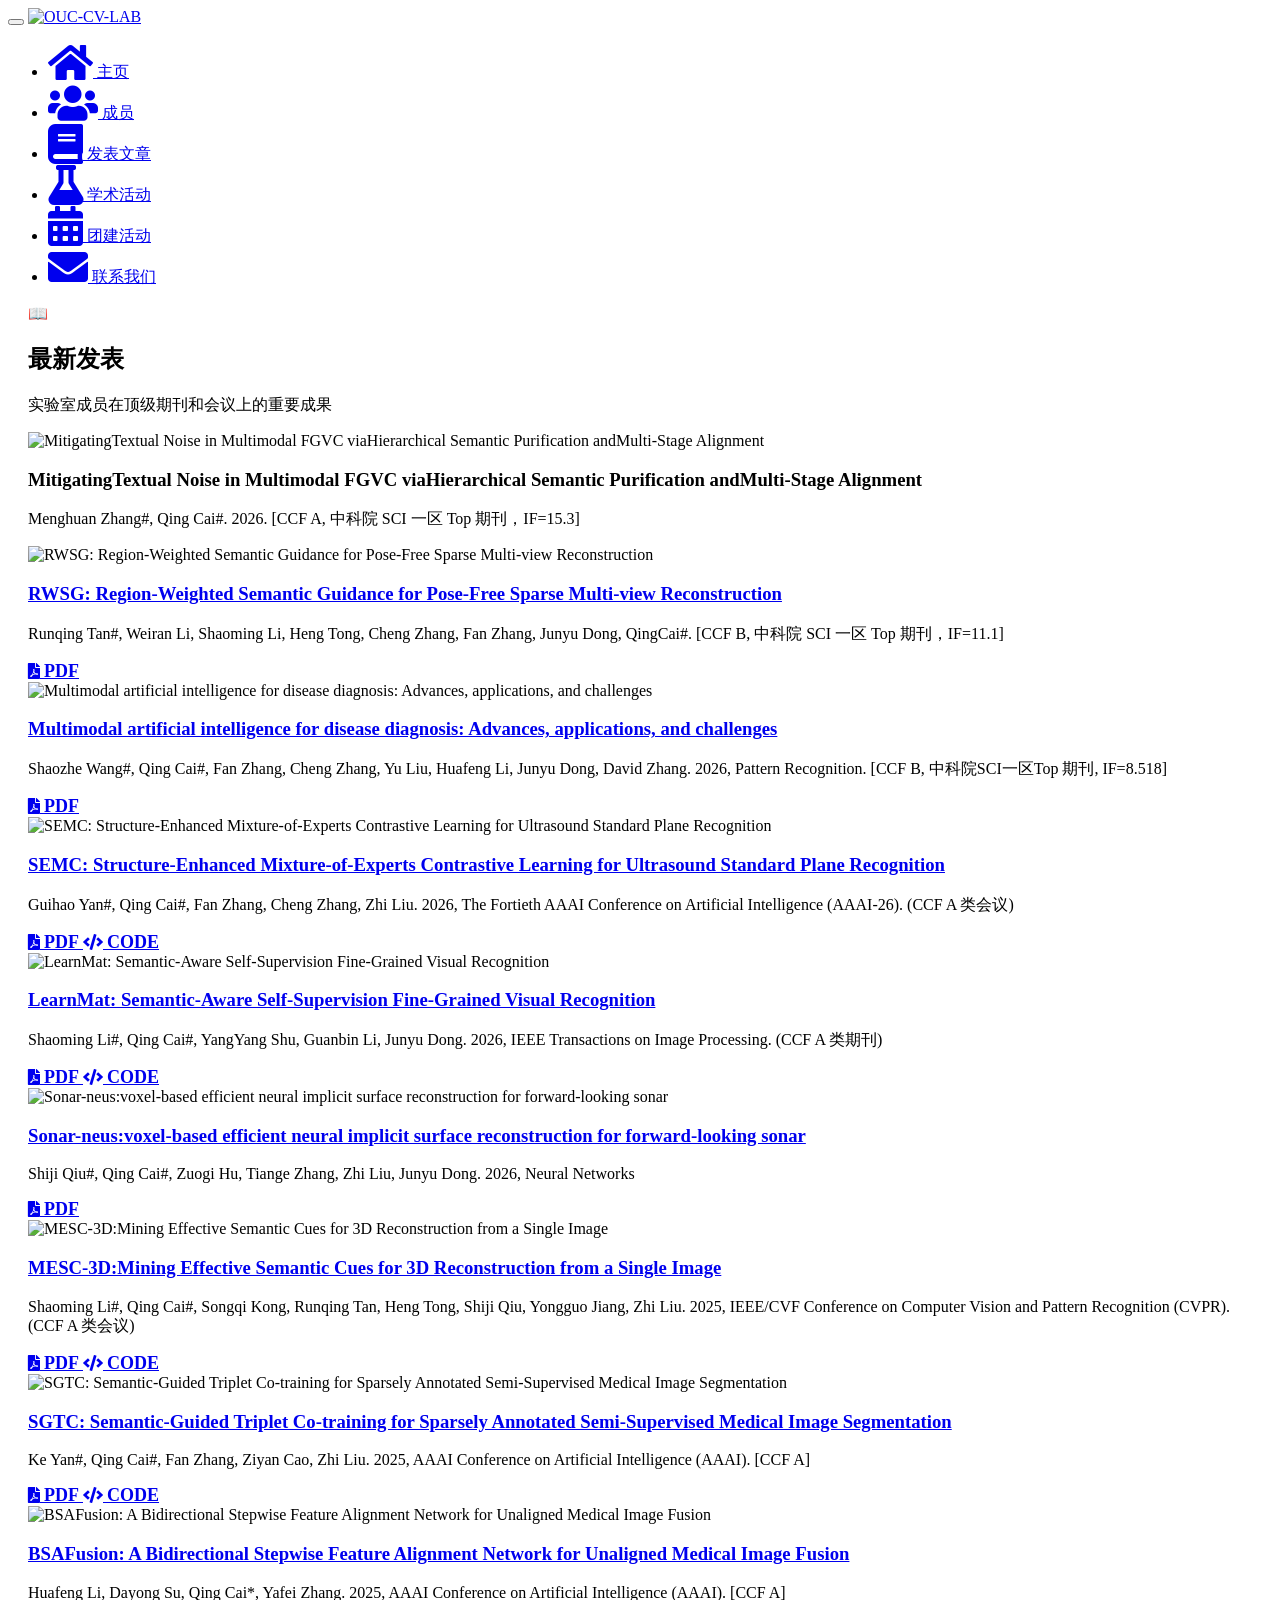
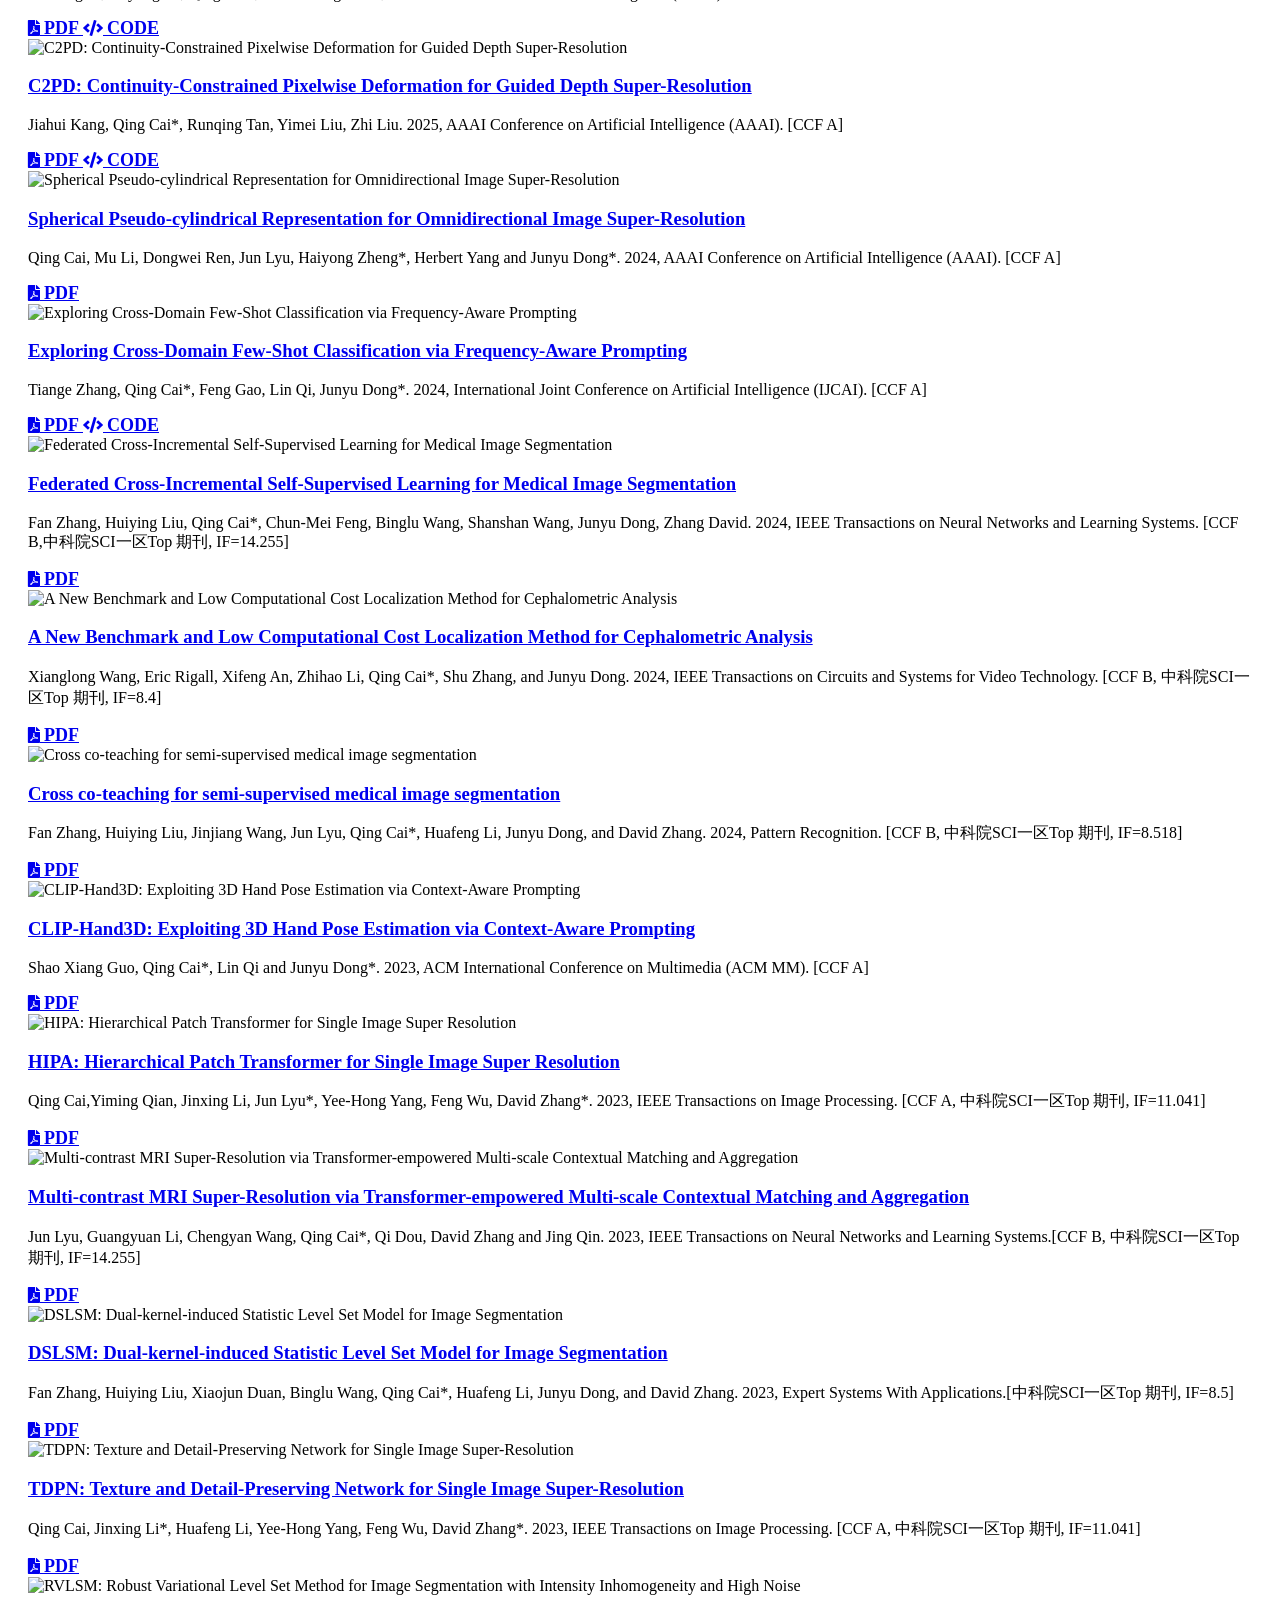
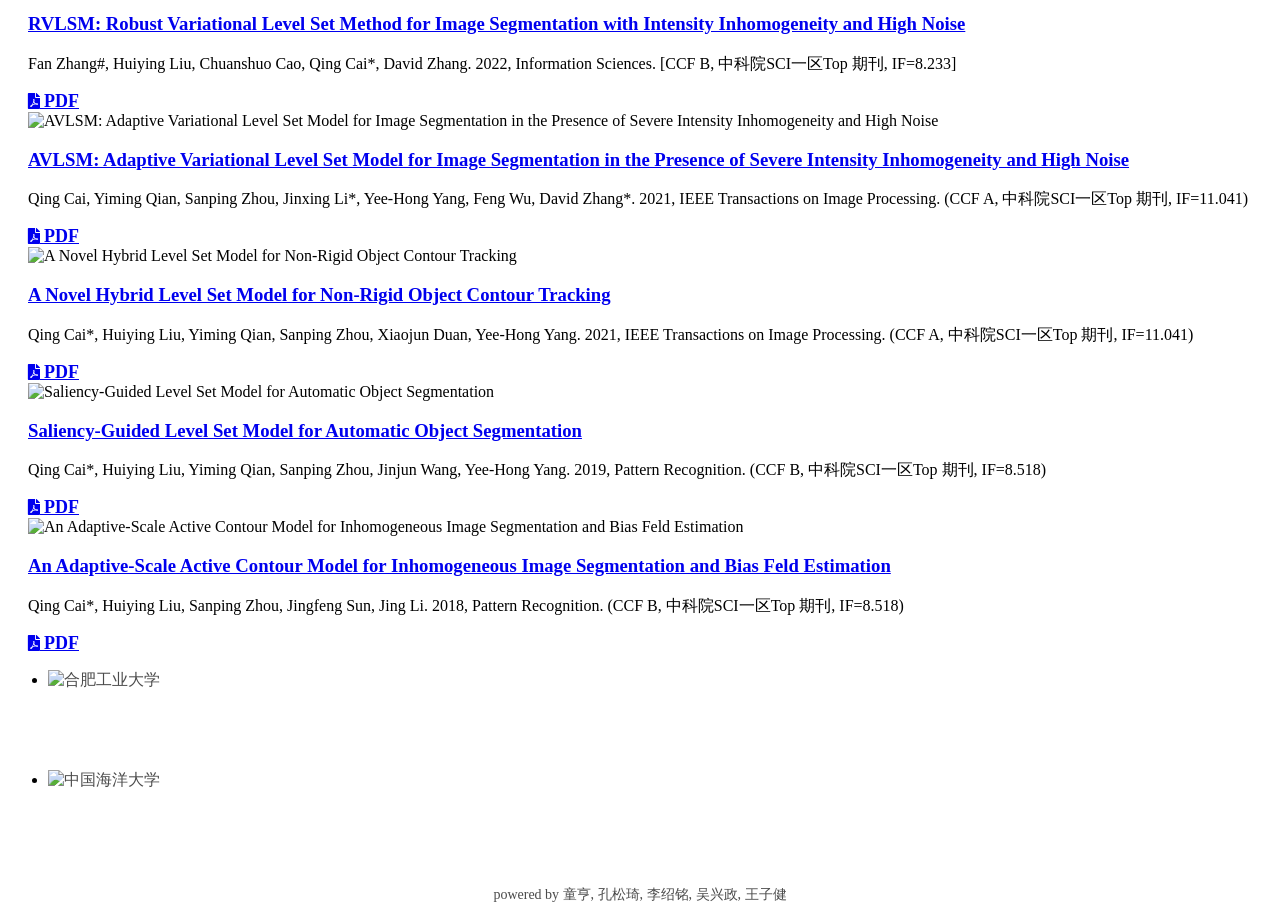
==== commit ad756114: "wzj8.26  修改" ====
--- a/docs/publications/index.html
+++ b/docs/publications/index.html
@@ -85,7 +85,7 @@
                 MitigatingTextual Noise in Multimodal FGVC viaHierarchical Semantic Purification andMulti-Stage Alignment
                 
               </h3>
-              <p class="publication-authors">Menghuan Zhang#, Qing Cai#. 2026, IEEE Transactions on Image Processing. (CCF A 类期刊)</p>
+              <p class="publication-authors">Menghuan Zhang#, Qing Cai#. 2026. [CCF A, 中科院 SCI 一区 Top 期刊，IF=15.3]</p>
               
               <!-- 操作按钮 -->
               <div class="publication-links">
@@ -110,7 +110,7 @@
                 <a href="https://ieeexplore.ieee.org/abstract/document/11622474" target="_blank">RWSG: Region-Weighted Semantic Guidance for Pose-Free Sparse Multi-view Reconstruction</a>
                 
               </h3>
-              <p class="publication-authors">Runqing Tan#, Weiran Li, Shaoming Li, Heng Tong, Cheng Zhang, Fan Zhang, Junyu Dong, Member, IEEE, QingCai#, Member, IEEE. [CCF B, 中科院 SCI 一区 Top 期刊，IF=11.1]</p>
+              <p class="publication-authors">Runqing Tan#, Weiran Li, Shaoming Li, Heng Tong, Cheng Zhang, Fan Zhang, Junyu Dong, QingCai#. [CCF B, 中科院 SCI 一区 Top 期刊，IF=11.1]</p>
               
               <!-- 操作按钮 -->
               <div class="publication-links">
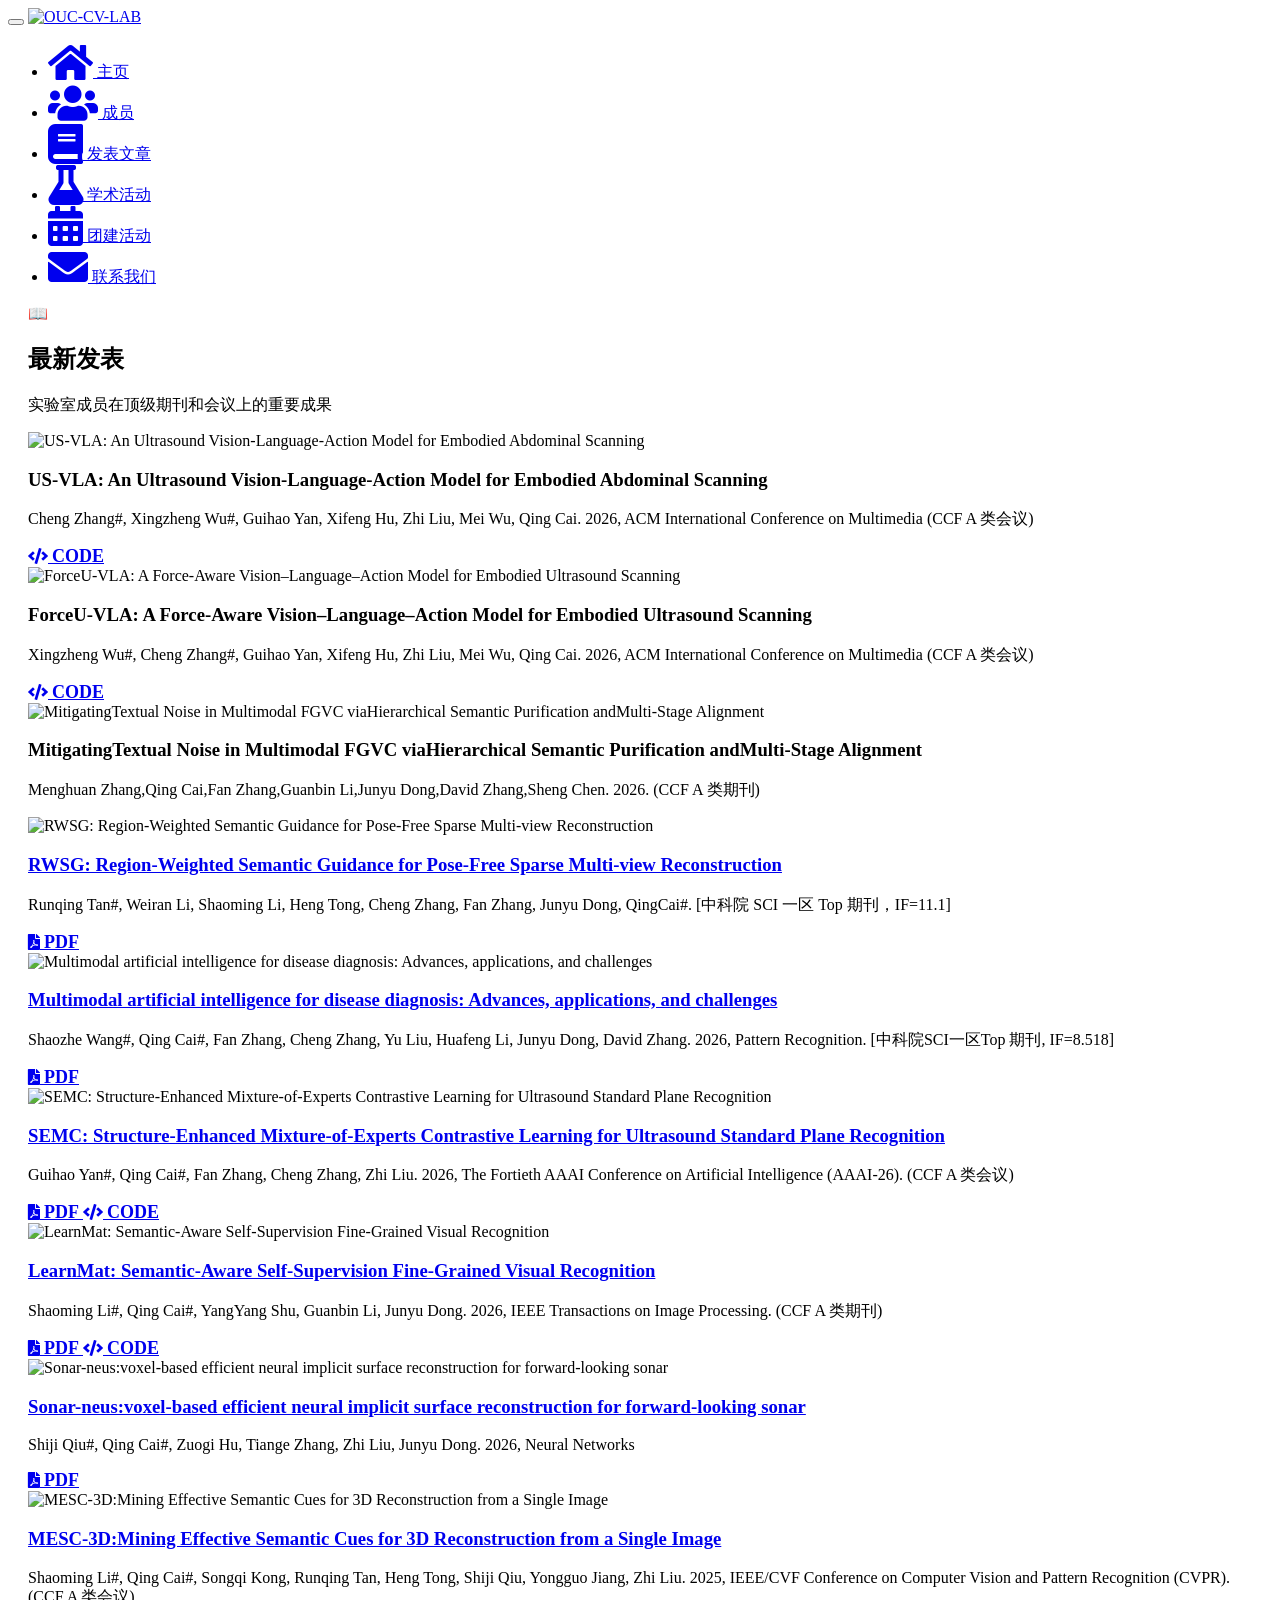
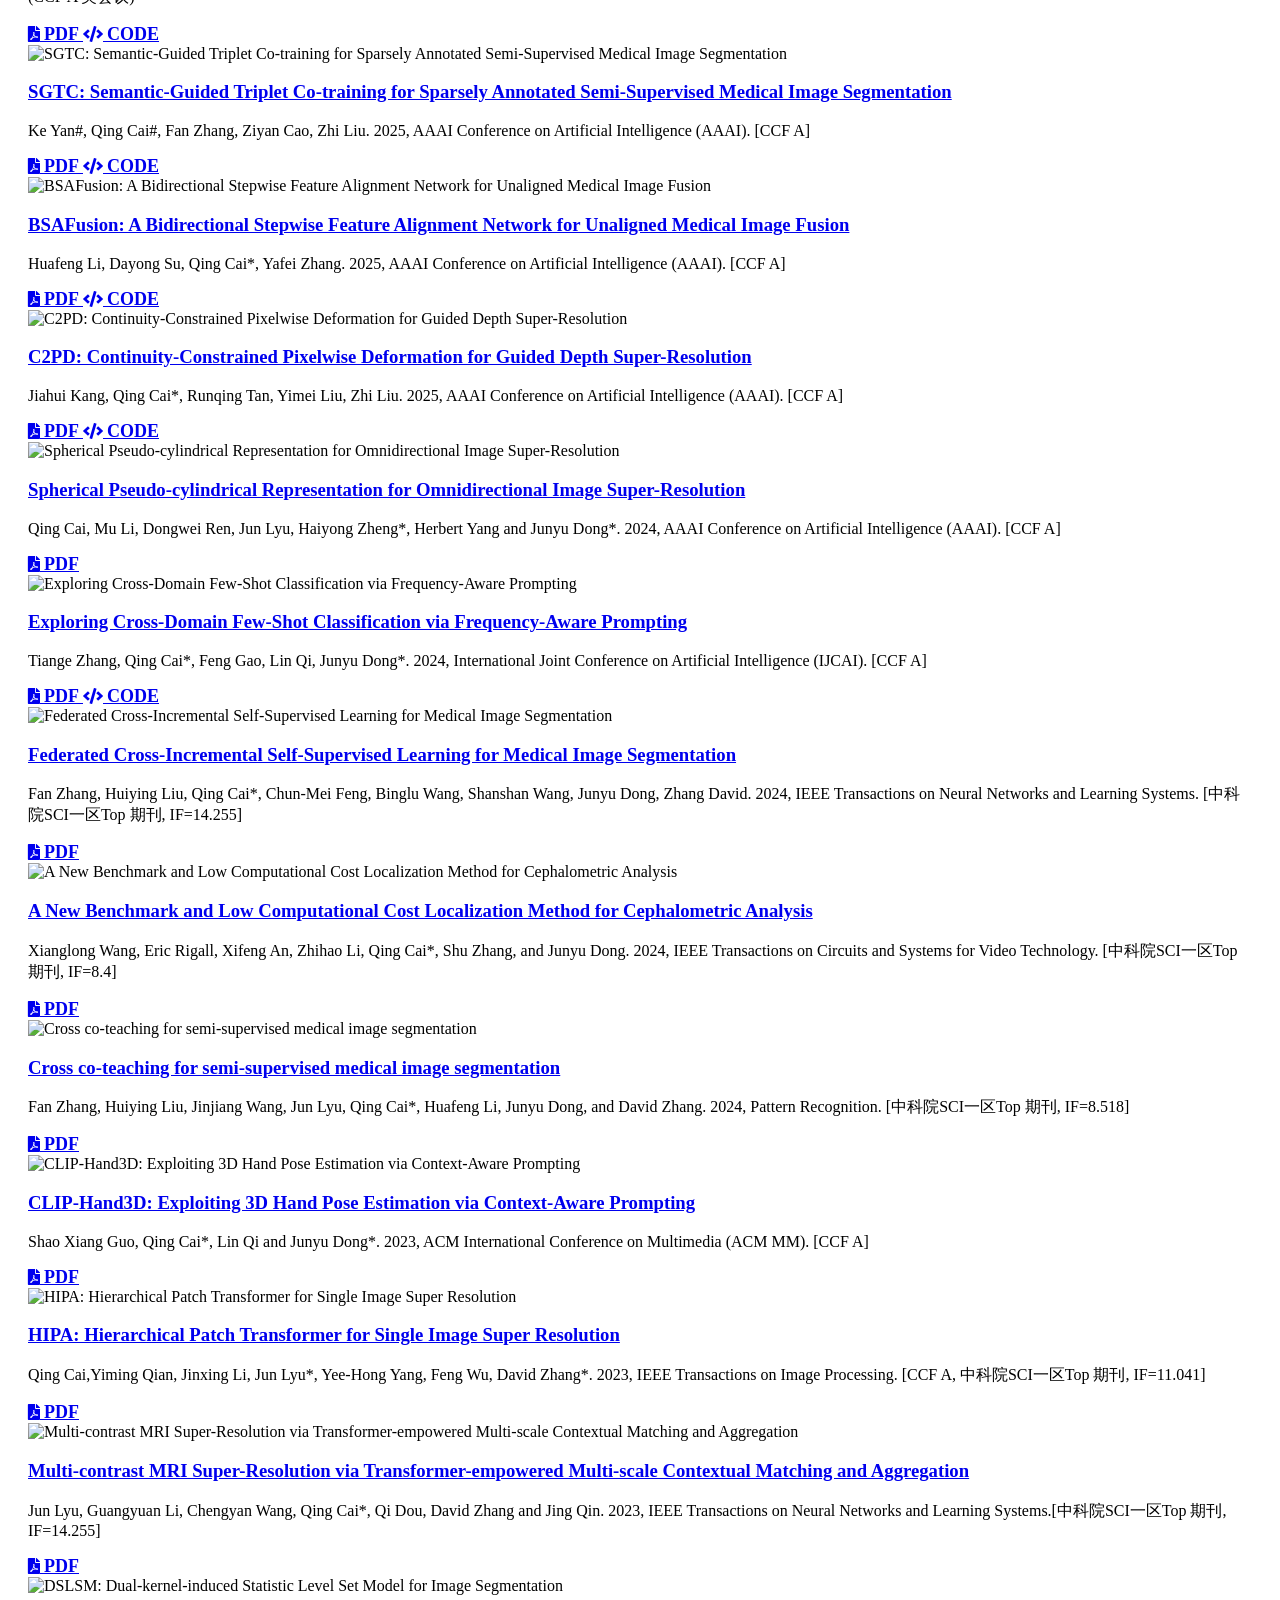
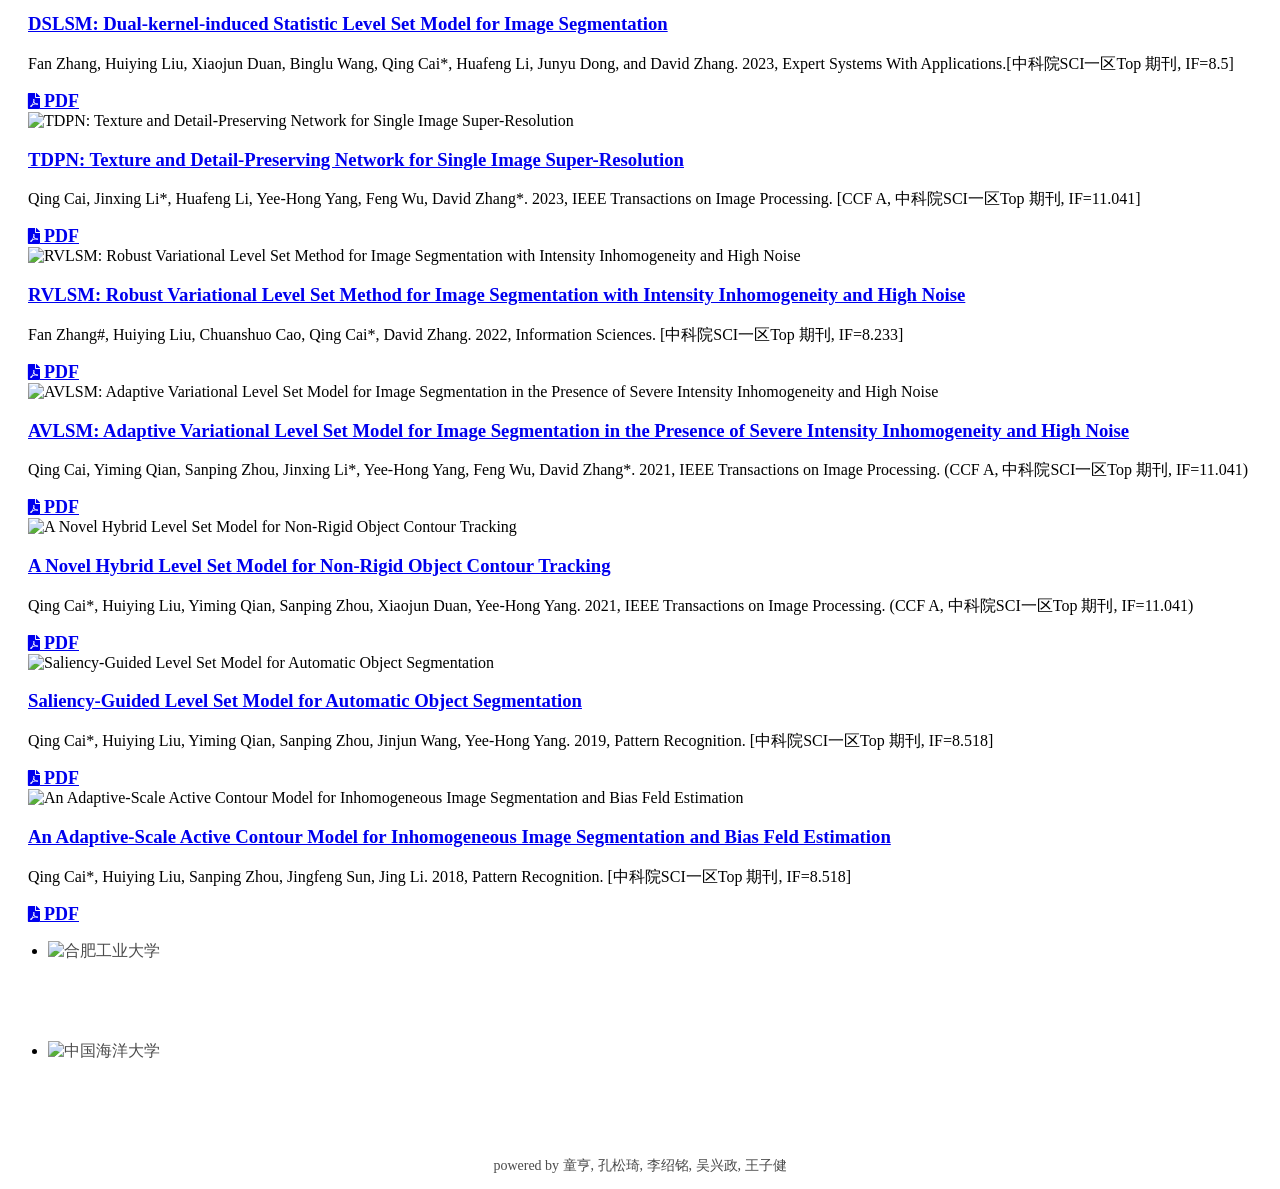
==== commit a9fe6312: "wzj9.4  添加" ====
--- a/docs/publications/index.html
+++ b/docs/publications/index.html
@@ -75,6 +75,66 @@
           <div class="publication-card">
             <!-- 论文图片在上方 -->
             <div class="publication-image">
+              <img src="http://localhost:4000/images/pubpic/zhangcheng_26.png" alt="US-VLA: An Ultrasound Vision-Language-Action Model for Embodied Abdominal Scanning" />
+            </div>
+            
+            <!-- 论文文字描述在图片下方 -->
+            <div class="publication-content">
+              <h3 class="publication-title">
+                
+                US-VLA: An Ultrasound Vision-Language-Action Model for Embodied Abdominal Scanning
+                
+              </h3>
+              <p class="publication-authors">Cheng Zhang#, Xingzheng Wu#, Guihao Yan, Xifeng Hu, Zhi Liu, Mei Wu, Qing Cai. 2026, ACM International Conference on Multimedia (CCF A 类会议)</p>
+              
+              <!-- 操作按钮 -->
+              <div class="publication-links">
+                
+                
+                <a href="https://github.com/VMVLab/US-VLA" class="publication-link code-link" target="_blank">
+                  <i class="fas fa-code"></i>
+                  <span style="font-size: 18px; font-weight: bold;">CODE</span>
+                </a>
+                
+              </div>
+            </div>
+          </div>
+          
+          
+          
+          <div class="publication-card">
+            <!-- 论文图片在上方 -->
+            <div class="publication-image">
+              <img src="http://localhost:4000/images/pubpic/wuxingzheng_26.png" alt="ForceU-VLA: A Force-Aware Vision–Language–Action Model for Embodied Ultrasound Scanning" />
+            </div>
+            
+            <!-- 论文文字描述在图片下方 -->
+            <div class="publication-content">
+              <h3 class="publication-title">
+                
+                ForceU-VLA: A Force-Aware Vision–Language–Action Model for Embodied Ultrasound Scanning
+                
+              </h3>
+              <p class="publication-authors">Xingzheng Wu#, Cheng Zhang#, Guihao Yan, Xifeng Hu, Zhi Liu, Mei Wu, Qing Cai. 2026, ACM International Conference on Multimedia (CCF A 类会议)</p>
+              
+              <!-- 操作按钮 -->
+              <div class="publication-links">
+                
+                
+                <a href="https://github.com/VMVLab/ForceU-VLA" class="publication-link code-link" target="_blank">
+                  <i class="fas fa-code"></i>
+                  <span style="font-size: 18px; font-weight: bold;">CODE</span>
+                </a>
+                
+              </div>
+            </div>
+          </div>
+          
+          
+          
+          <div class="publication-card">
+            <!-- 论文图片在上方 -->
+            <div class="publication-image">
               <img src="http://localhost:4000/images/pubpic/zhangmenghuan_26_temp.png" alt="MitigatingTextual Noise in Multimodal FGVC viaHierarchical Semantic Purification andMulti-Stage Alignment" />
             </div>
             
@@ -85,7 +145,7 @@
                 MitigatingTextual Noise in Multimodal FGVC viaHierarchical Semantic Purification andMulti-Stage Alignment
                 
               </h3>
-              <p class="publication-authors">Menghuan Zhang#, Qing Cai#. 2026. [CCF A, 中科院 SCI 一区 Top 期刊，IF=15.3]</p>
+              <p class="publication-authors">Menghuan Zhang,Qing Cai,Fan Zhang,Guanbin Li,Junyu Dong,David Zhang,Sheng Chen. 2026. (CCF A 类期刊)</p>
               
               <!-- 操作按钮 -->
               <div class="publication-links">
@@ -110,7 +170,7 @@
                 <a href="https://ieeexplore.ieee.org/abstract/document/11622474" target="_blank">RWSG: Region-Weighted Semantic Guidance for Pose-Free Sparse Multi-view Reconstruction</a>
                 
               </h3>
-              <p class="publication-authors">Runqing Tan#, Weiran Li, Shaoming Li, Heng Tong, Cheng Zhang, Fan Zhang, Junyu Dong, QingCai#. [CCF B, 中科院 SCI 一区 Top 期刊，IF=11.1]</p>
+              <p class="publication-authors">Runqing Tan#, Weiran Li, Shaoming Li, Heng Tong, Cheng Zhang, Fan Zhang, Junyu Dong, QingCai#. [中科院 SCI 一区 Top 期刊，IF=11.1]</p>
               
               <!-- 操作按钮 -->
               <div class="publication-links">
@@ -140,7 +200,7 @@
                 <a href="https://www.sciencedirect.com/science/article/pii/S003132032600422X" target="_blank">Multimodal artificial intelligence for disease diagnosis: Advances, applications, and challenges</a>
                 
               </h3>
-              <p class="publication-authors">Shaozhe Wang#, Qing Cai#, Fan Zhang, Cheng Zhang, Yu Liu, Huafeng Li, Junyu Dong, David Zhang. 2026, Pattern Recognition. [CCF B, 中科院SCI一区Top 期刊, IF=8.518]</p>
+              <p class="publication-authors">Shaozhe Wang#, Qing Cai#, Fan Zhang, Cheng Zhang, Yu Liu, Huafeng Li, Junyu Dong, David Zhang. 2026, Pattern Recognition. [中科院SCI一区Top 期刊, IF=8.518]</p>
               
               <!-- 操作按钮 -->
               <div class="publication-links">
@@ -475,7 +535,7 @@
                 <a href="https://ieeexplore.ieee.org/abstract/document/10715722" target="_blank">Federated Cross-Incremental Self-Supervised Learning for Medical Image Segmentation</a>
                 
               </h3>
-              <p class="publication-authors">Fan Zhang, Huiying Liu, Qing Cai*, Chun-Mei Feng, Binglu Wang, Shanshan Wang, Junyu Dong, Zhang David. 2024, IEEE Transactions on Neural Networks and Learning Systems. [CCF B,中科院SCI一区Top 期刊, IF=14.255]</p>
+              <p class="publication-authors">Fan Zhang, Huiying Liu, Qing Cai*, Chun-Mei Feng, Binglu Wang, Shanshan Wang, Junyu Dong, Zhang David. 2024, IEEE Transactions on Neural Networks and Learning Systems. [中科院SCI一区Top 期刊, IF=14.255]</p>
               
               <!-- 操作按钮 -->
               <div class="publication-links">
@@ -505,7 +565,7 @@
                 <a href="https://ieeexplore.ieee.org/abstract/document/10494542" target="_blank">A New Benchmark and Low Computational Cost Localization Method for Cephalometric Analysis</a>
                 
               </h3>
-              <p class="publication-authors">Xianglong Wang, Eric Rigall, Xifeng An, Zhihao Li, Qing Cai*, Shu Zhang, and Junyu Dong. 2024, IEEE Transactions on Circuits and Systems for Video Technology. [CCF B, 中科院SCI一区Top 期刊, IF=8.4]</p>
+              <p class="publication-authors">Xianglong Wang, Eric Rigall, Xifeng An, Zhihao Li, Qing Cai*, Shu Zhang, and Junyu Dong. 2024, IEEE Transactions on Circuits and Systems for Video Technology. [中科院SCI一区Top 期刊, IF=8.4]</p>
               
               <!-- 操作按钮 -->
               <div class="publication-links">
@@ -535,7 +595,7 @@
                 <a href="https://www.sciencedirect.com/science/article/pii/S0031320324001778" target="_blank">Cross co-teaching for semi-supervised medical image segmentation</a>
                 
               </h3>
-              <p class="publication-authors">Fan Zhang, Huiying Liu, Jinjiang Wang, Jun Lyu, Qing Cai*, Huafeng Li, Junyu Dong, and David Zhang. 2024, Pattern Recognition. [CCF B, 中科院SCI一区Top 期刊, IF=8.518]</p>
+              <p class="publication-authors">Fan Zhang, Huiying Liu, Jinjiang Wang, Jun Lyu, Qing Cai*, Huafeng Li, Junyu Dong, and David Zhang. 2024, Pattern Recognition. [中科院SCI一区Top 期刊, IF=8.518]</p>
               
               <!-- 操作按钮 -->
               <div class="publication-links">
@@ -625,7 +685,7 @@
                 <a href="https://ieeexplore.ieee.org/abstract/document/10063231" target="_blank">Multi-contrast MRI Super-Resolution via Transformer-empowered Multi-scale Contextual Matching and Aggregation</a>
                 
               </h3>
-              <p class="publication-authors">Jun Lyu, Guangyuan Li, Chengyan Wang, Qing Cai*, Qi Dou, David Zhang and Jing Qin. 2023, IEEE Transactions on Neural Networks and Learning Systems.[CCF B, 中科院SCI一区Top 期刊, IF=14.255]</p>
+              <p class="publication-authors">Jun Lyu, Guangyuan Li, Chengyan Wang, Qing Cai*, Qi Dou, David Zhang and Jing Qin. 2023, IEEE Transactions on Neural Networks and Learning Systems.[中科院SCI一区Top 期刊, IF=14.255]</p>
               
               <!-- 操作按钮 -->
               <div class="publication-links">
@@ -715,7 +775,7 @@
                 <a href="https://www.sciencedirect.com/science/article/pii/S0020025522002468" target="_blank">RVLSM: Robust Variational Level Set Method for Image Segmentation with Intensity Inhomogeneity and High Noise</a>
                 
               </h3>
-              <p class="publication-authors">Fan Zhang#, Huiying Liu, Chuanshuo Cao, Qing Cai*, David Zhang. 2022, Information Sciences. [CCF B, 中科院SCI一区Top 期刊, IF=8.233]</p>
+              <p class="publication-authors">Fan Zhang#, Huiying Liu, Chuanshuo Cao, Qing Cai*, David Zhang. 2022, Information Sciences. [中科院SCI一区Top 期刊, IF=8.233]</p>
               
               <!-- 操作按钮 -->
               <div class="publication-links">
@@ -805,7 +865,7 @@
                 <a href="https://www.sciencedirect.com/science/article/pii/S0031320319301657" target="_blank">Saliency-Guided Level Set Model for Automatic Object Segmentation</a>
                 
               </h3>
-              <p class="publication-authors">Qing Cai*, Huiying Liu, Yiming Qian, Sanping Zhou, Jinjun Wang, Yee-Hong Yang. 2019, Pattern Recognition. (CCF B, 中科院SCI一区Top 期刊, IF=8.518)</p>
+              <p class="publication-authors">Qing Cai*, Huiying Liu, Yiming Qian, Sanping Zhou, Jinjun Wang, Yee-Hong Yang. 2019, Pattern Recognition. [中科院SCI一区Top 期刊, IF=8.518]</p>
               
               <!-- 操作按钮 -->
               <div class="publication-links">
@@ -835,7 +895,7 @@
                 <a href="https://www.sciencedirect.com/science/article/pii/S0031320318301729" target="_blank">An Adaptive-Scale Active Contour Model for Inhomogeneous Image Segmentation and Bias Feld Estimation</a>
                 
               </h3>
-              <p class="publication-authors">Qing Cai*, Huiying Liu, Sanping Zhou, Jingfeng Sun, Jing Li. 2018, Pattern Recognition. (CCF B, 中科院SCI一区Top 期刊, IF=8.518)</p>
+              <p class="publication-authors">Qing Cai*, Huiying Liu, Sanping Zhou, Jingfeng Sun, Jing Li. 2018, Pattern Recognition. [中科院SCI一区Top 期刊, IF=8.518]</p>
               
               <!-- 操作按钮 -->
               <div class="publication-links">
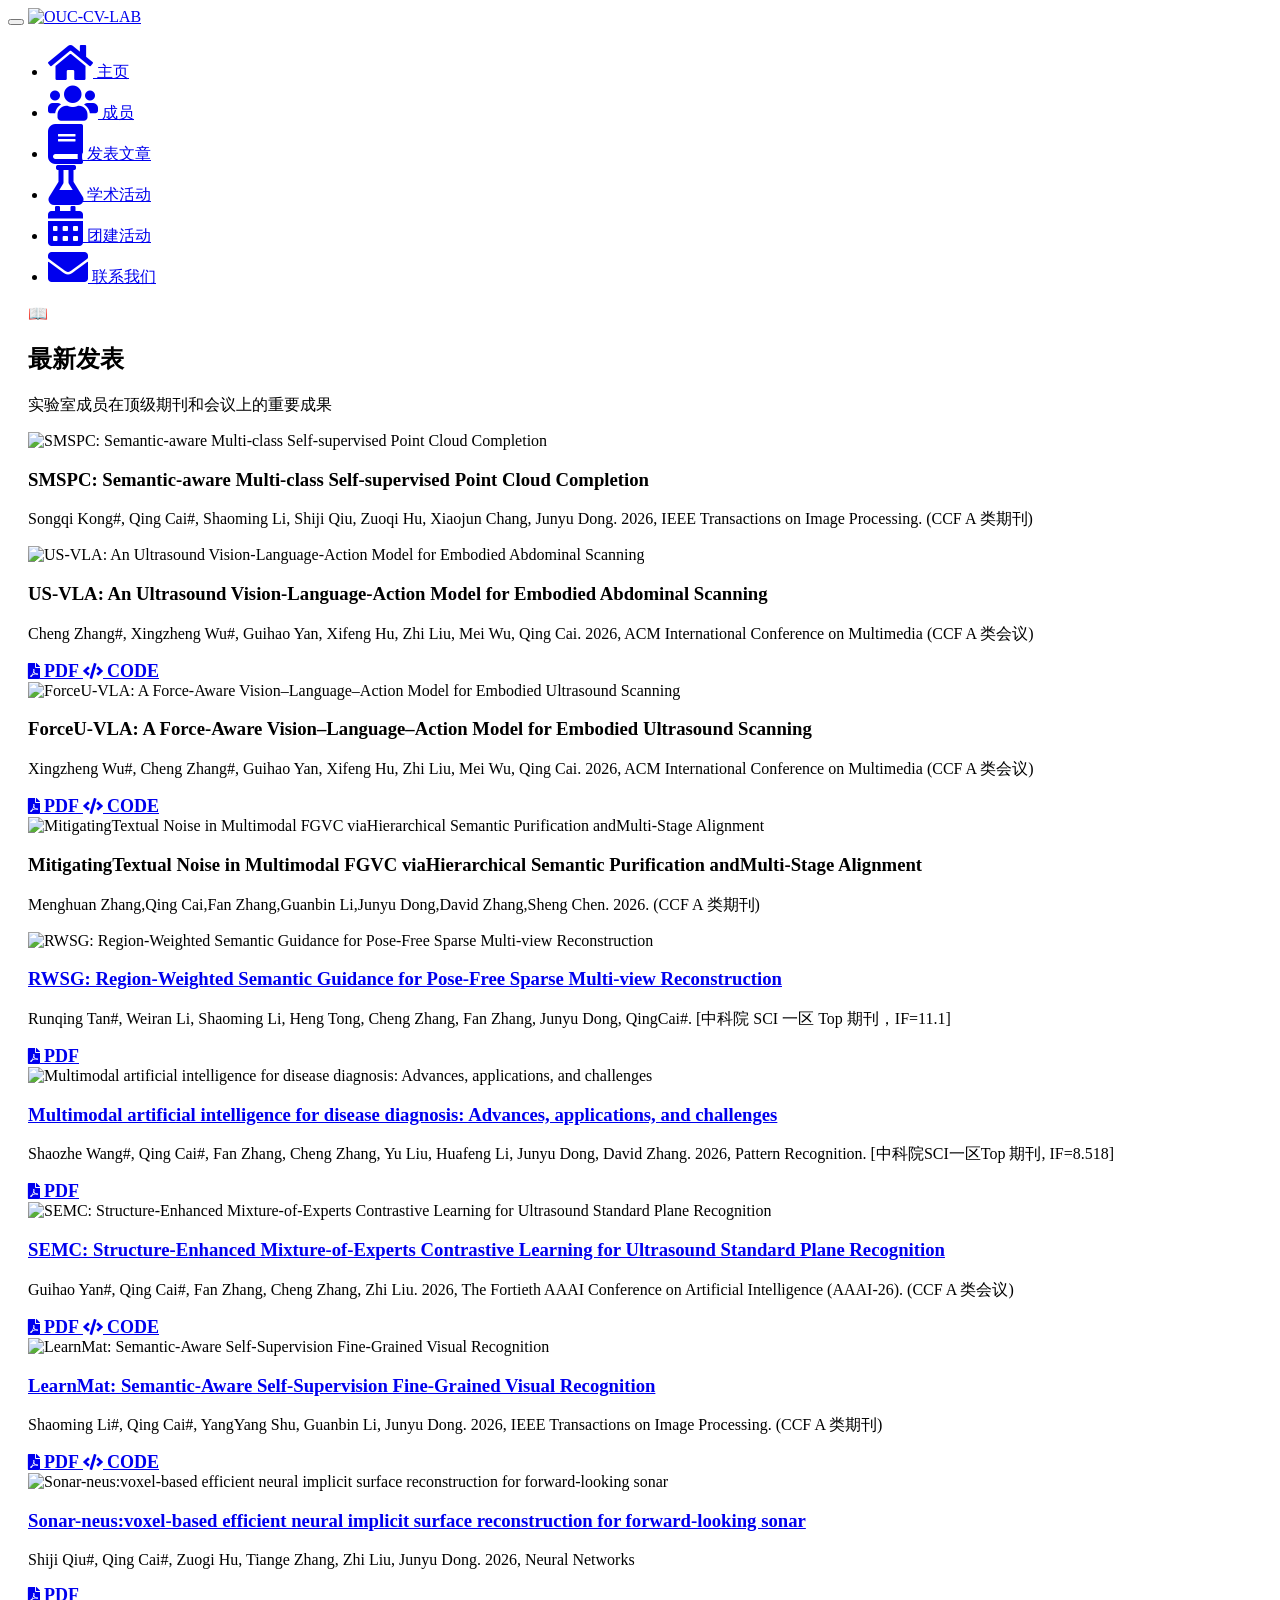
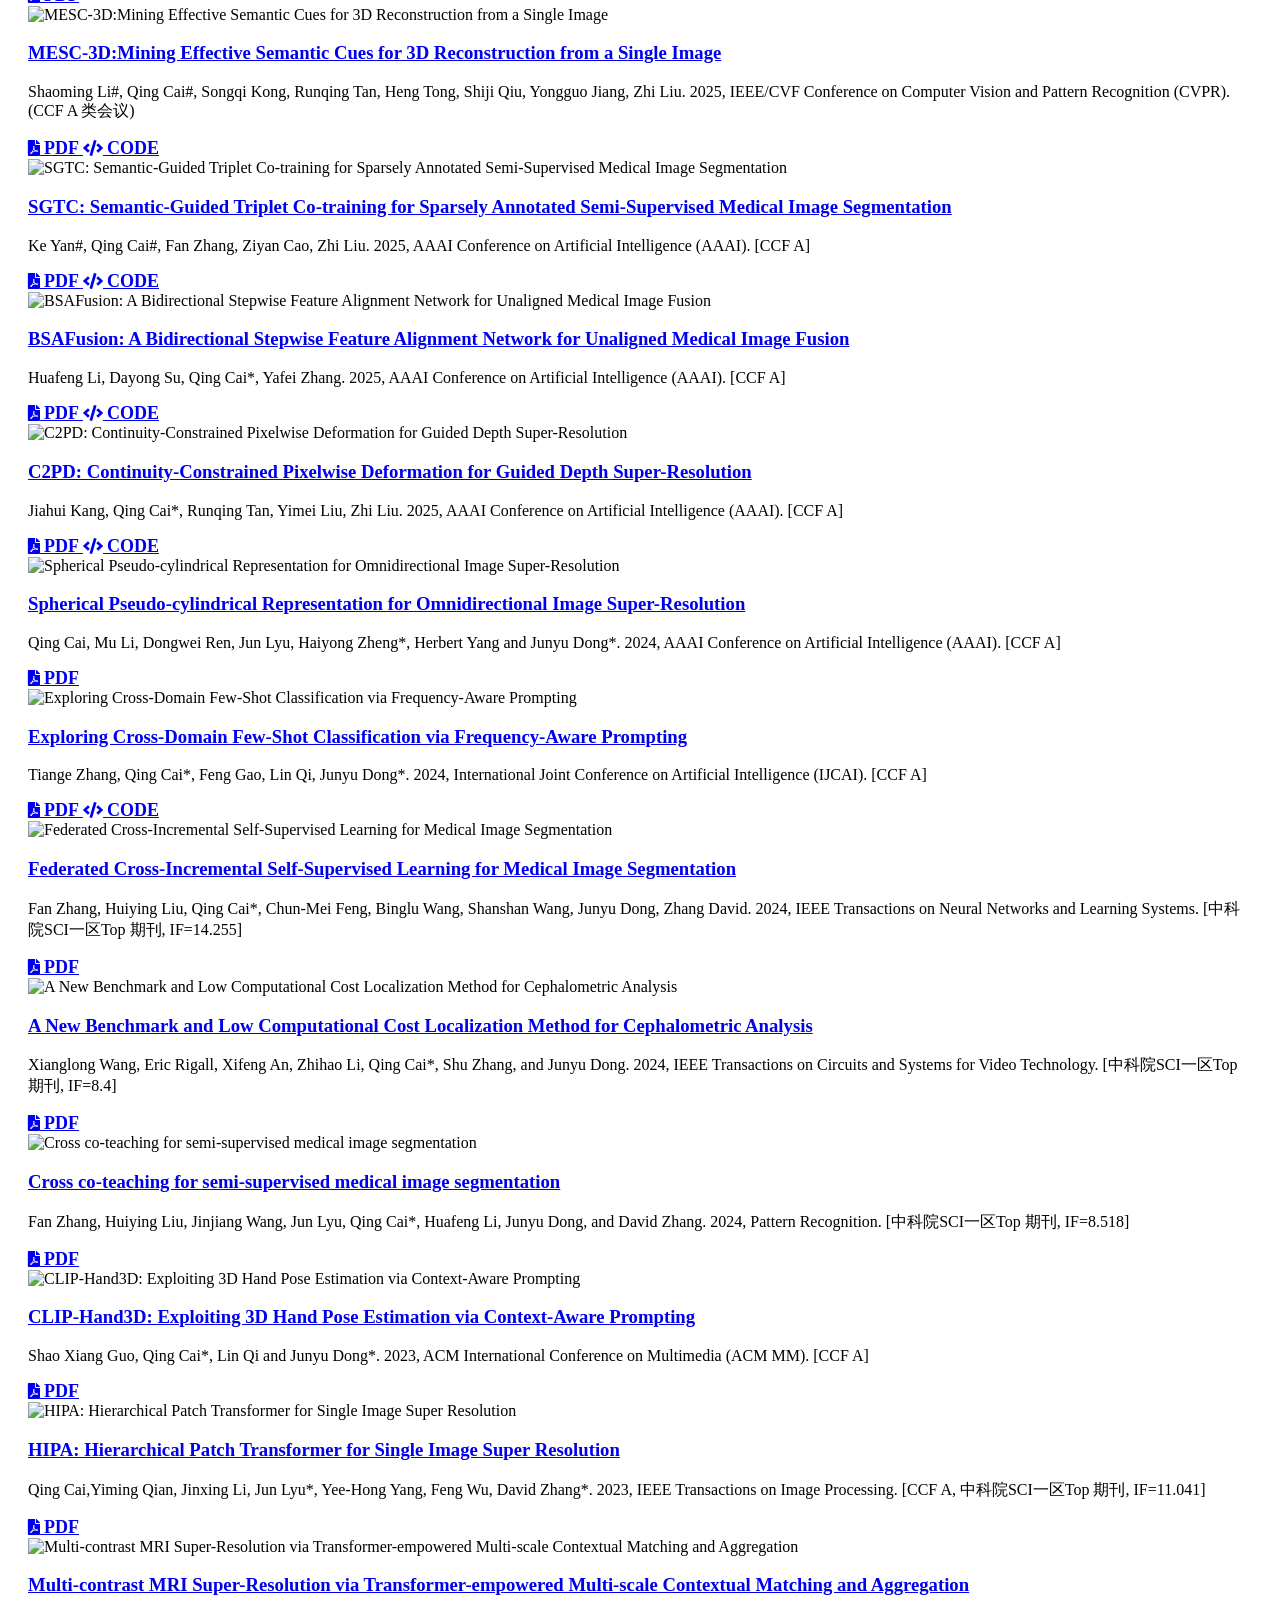
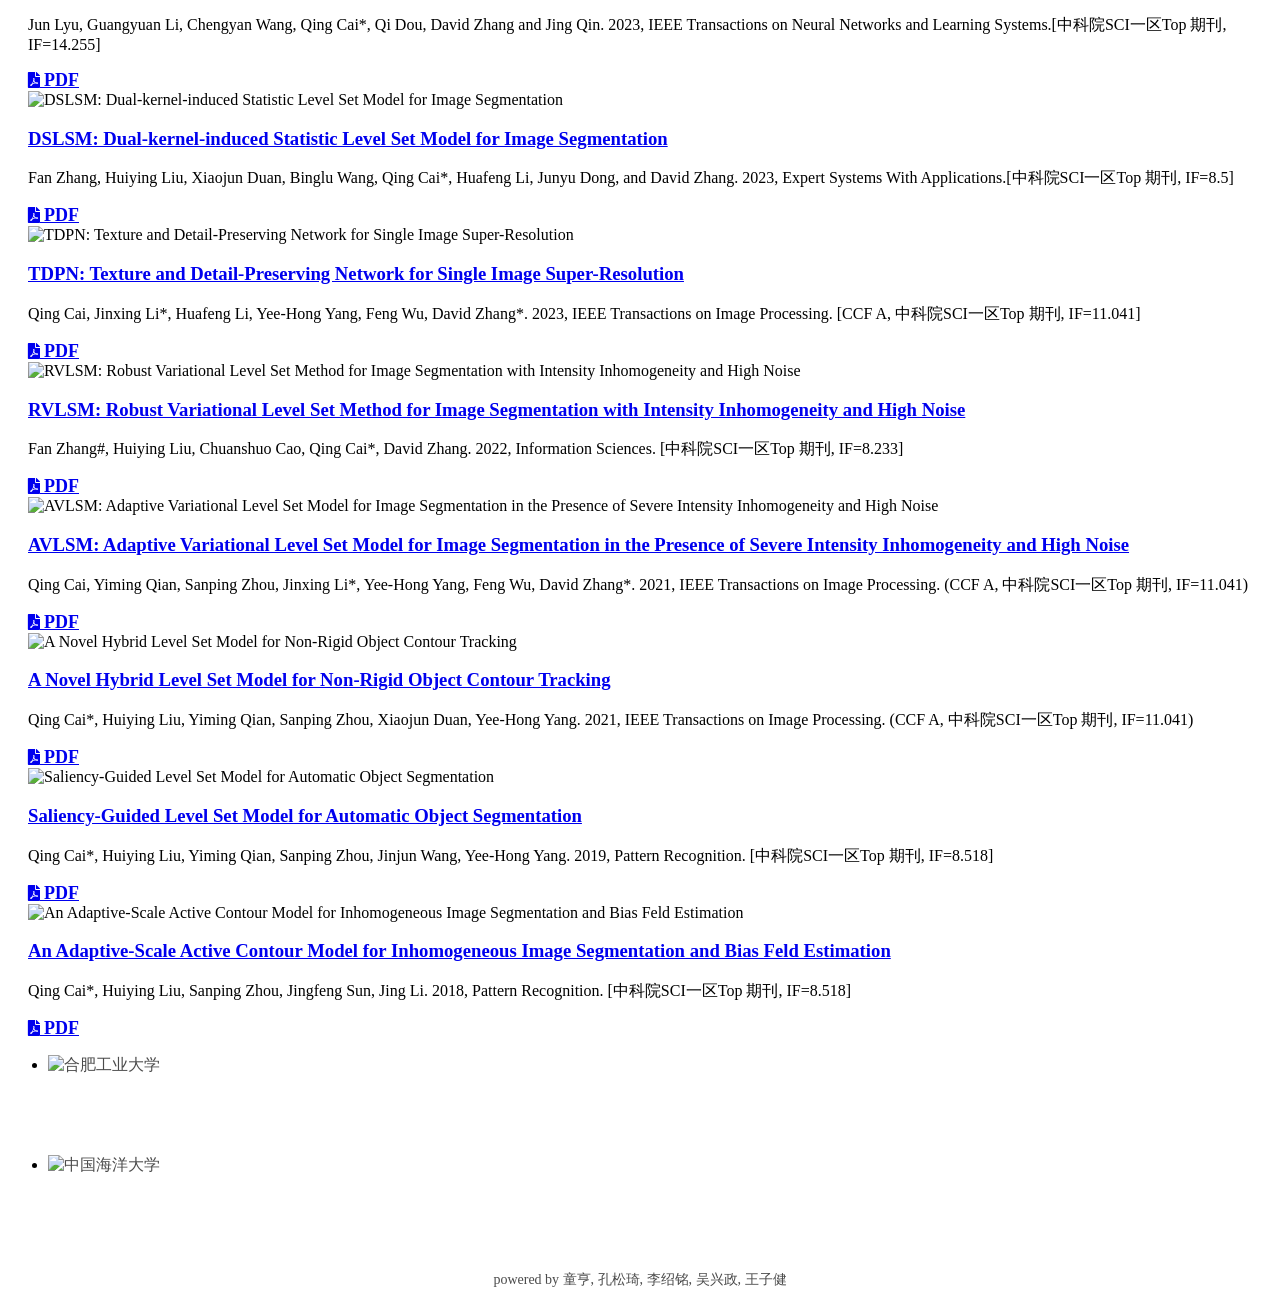
==== commit 0143f39f: "wzj11.8  添加" ====
--- a/docs/publications/index.html
+++ b/docs/publications/index.html
@@ -75,6 +75,31 @@
           <div class="publication-card">
             <!-- 论文图片在上方 -->
             <div class="publication-image">
+              <img src="http://localhost:4000/images/pubpic/kongsongqi_26.png" alt="SMSPC: Semantic-aware Multi-class Self-supervised Point Cloud Completion" />
+            </div>
+            
+            <!-- 论文文字描述在图片下方 -->
+            <div class="publication-content">
+              <h3 class="publication-title">
+                
+                SMSPC: Semantic-aware Multi-class Self-supervised Point Cloud Completion
+                
+              </h3>
+              <p class="publication-authors">Songqi Kong#, Qing Cai#, Shaoming Li, Shiji Qiu, Zuoqi Hu, Xiaojun Chang, Junyu Dong. 2026, IEEE Transactions on Image Processing. (CCF A 类期刊)</p>
+              
+              <!-- 操作按钮 -->
+              <div class="publication-links">
+                
+                
+              </div>
+            </div>
+          </div>
+          
+          
+          
+          <div class="publication-card">
+            <!-- 论文图片在上方 -->
+            <div class="publication-image">
               <img src="http://localhost:4000/images/pubpic/zhangcheng_26.png" alt="US-VLA: An Ultrasound Vision-Language-Action Model for Embodied Abdominal Scanning" />
             </div>
             
@@ -89,6 +114,11 @@
               
               <!-- 操作按钮 -->
               <div class="publication-links">
+                
+                <a href="https://arxiv.org/pdf/2608.16074" class="publication-link pdf-link" target="_blank">
+                  <i class="fas fa-file-pdf"></i>
+                  <span style="font-size: 18px; font-weight: bold;">PDF</span>
+                </a>
                 
                 
                 <a href="https://github.com/VMVLab/US-VLA" class="publication-link code-link" target="_blank">
@@ -119,6 +149,11 @@
               
               <!-- 操作按钮 -->
               <div class="publication-links">
+                
+                <a href="https://arxiv.org/pdf/2608.15009" class="publication-link pdf-link" target="_blank">
+                  <i class="fas fa-file-pdf"></i>
+                  <span style="font-size: 18px; font-weight: bold;">PDF</span>
+                </a>
                 
                 
                 <a href="https://github.com/VMVLab/ForceU-VLA" class="publication-link code-link" target="_blank">
